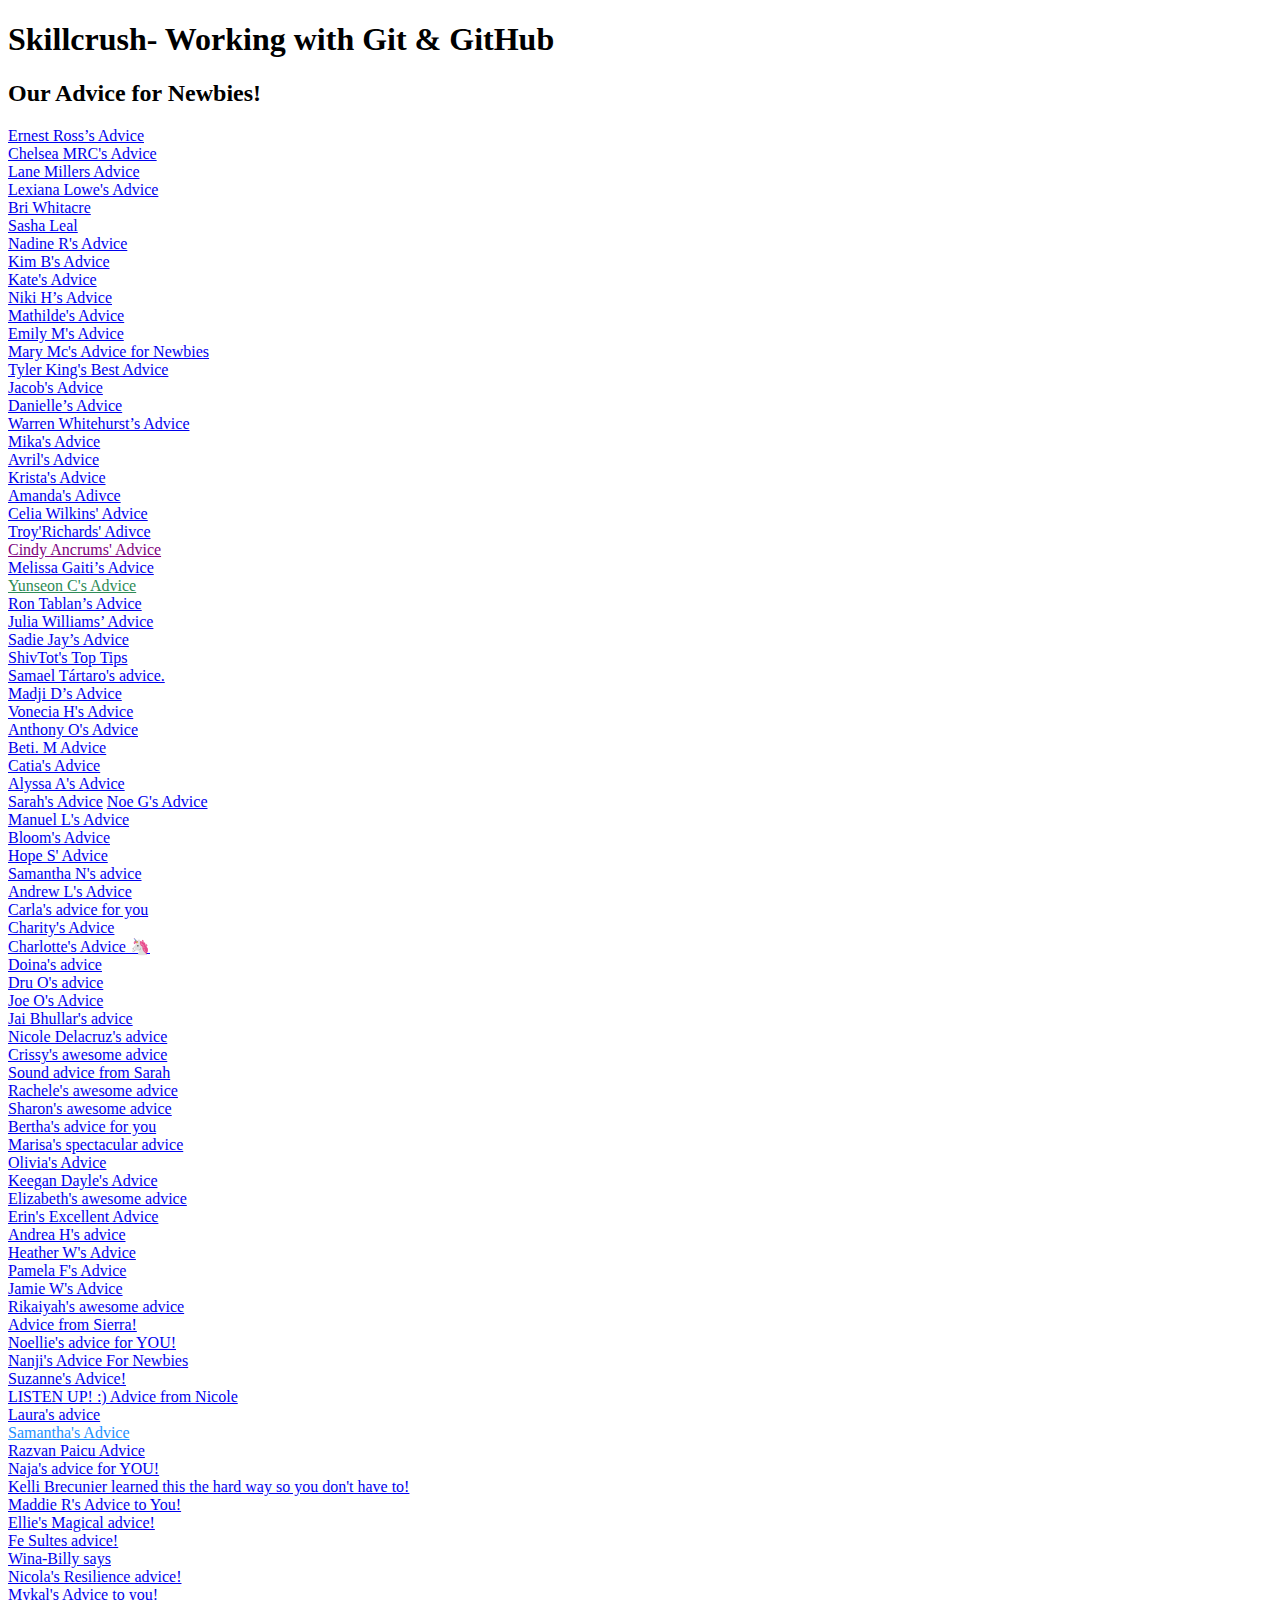
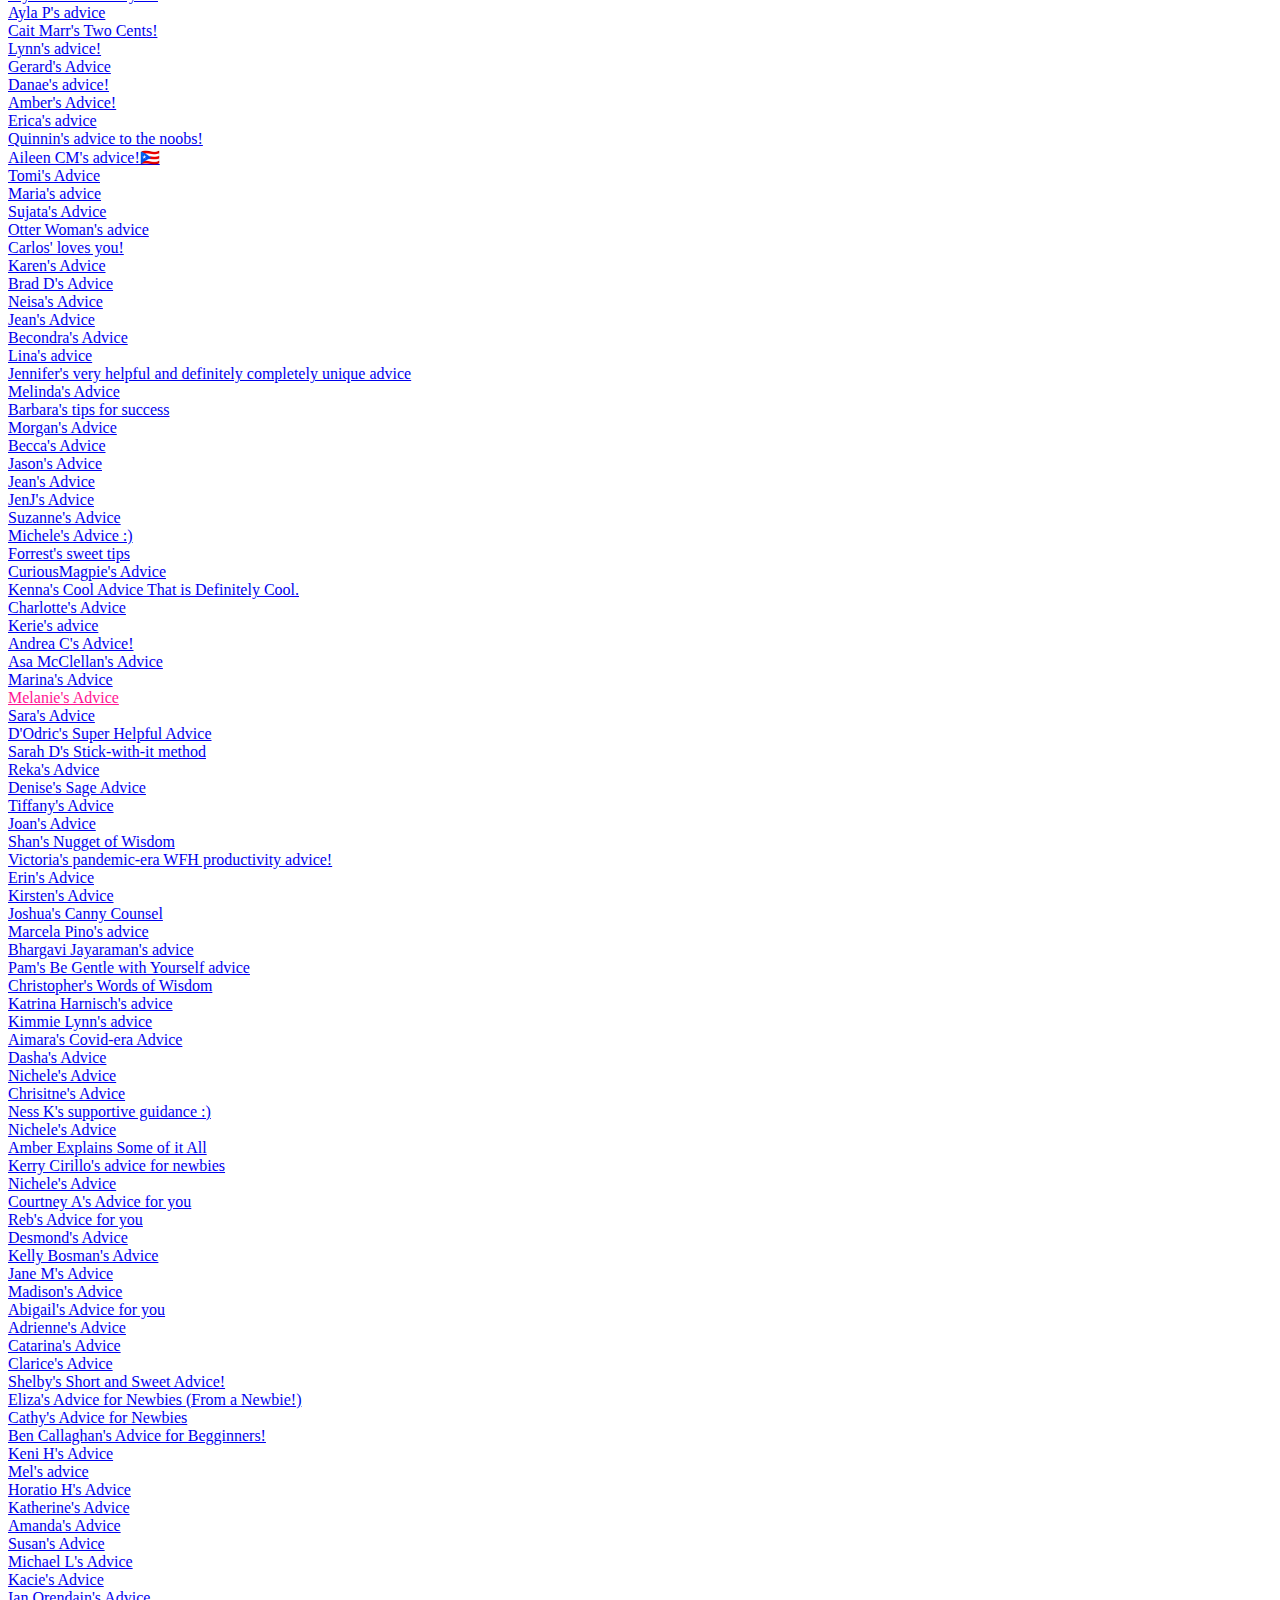
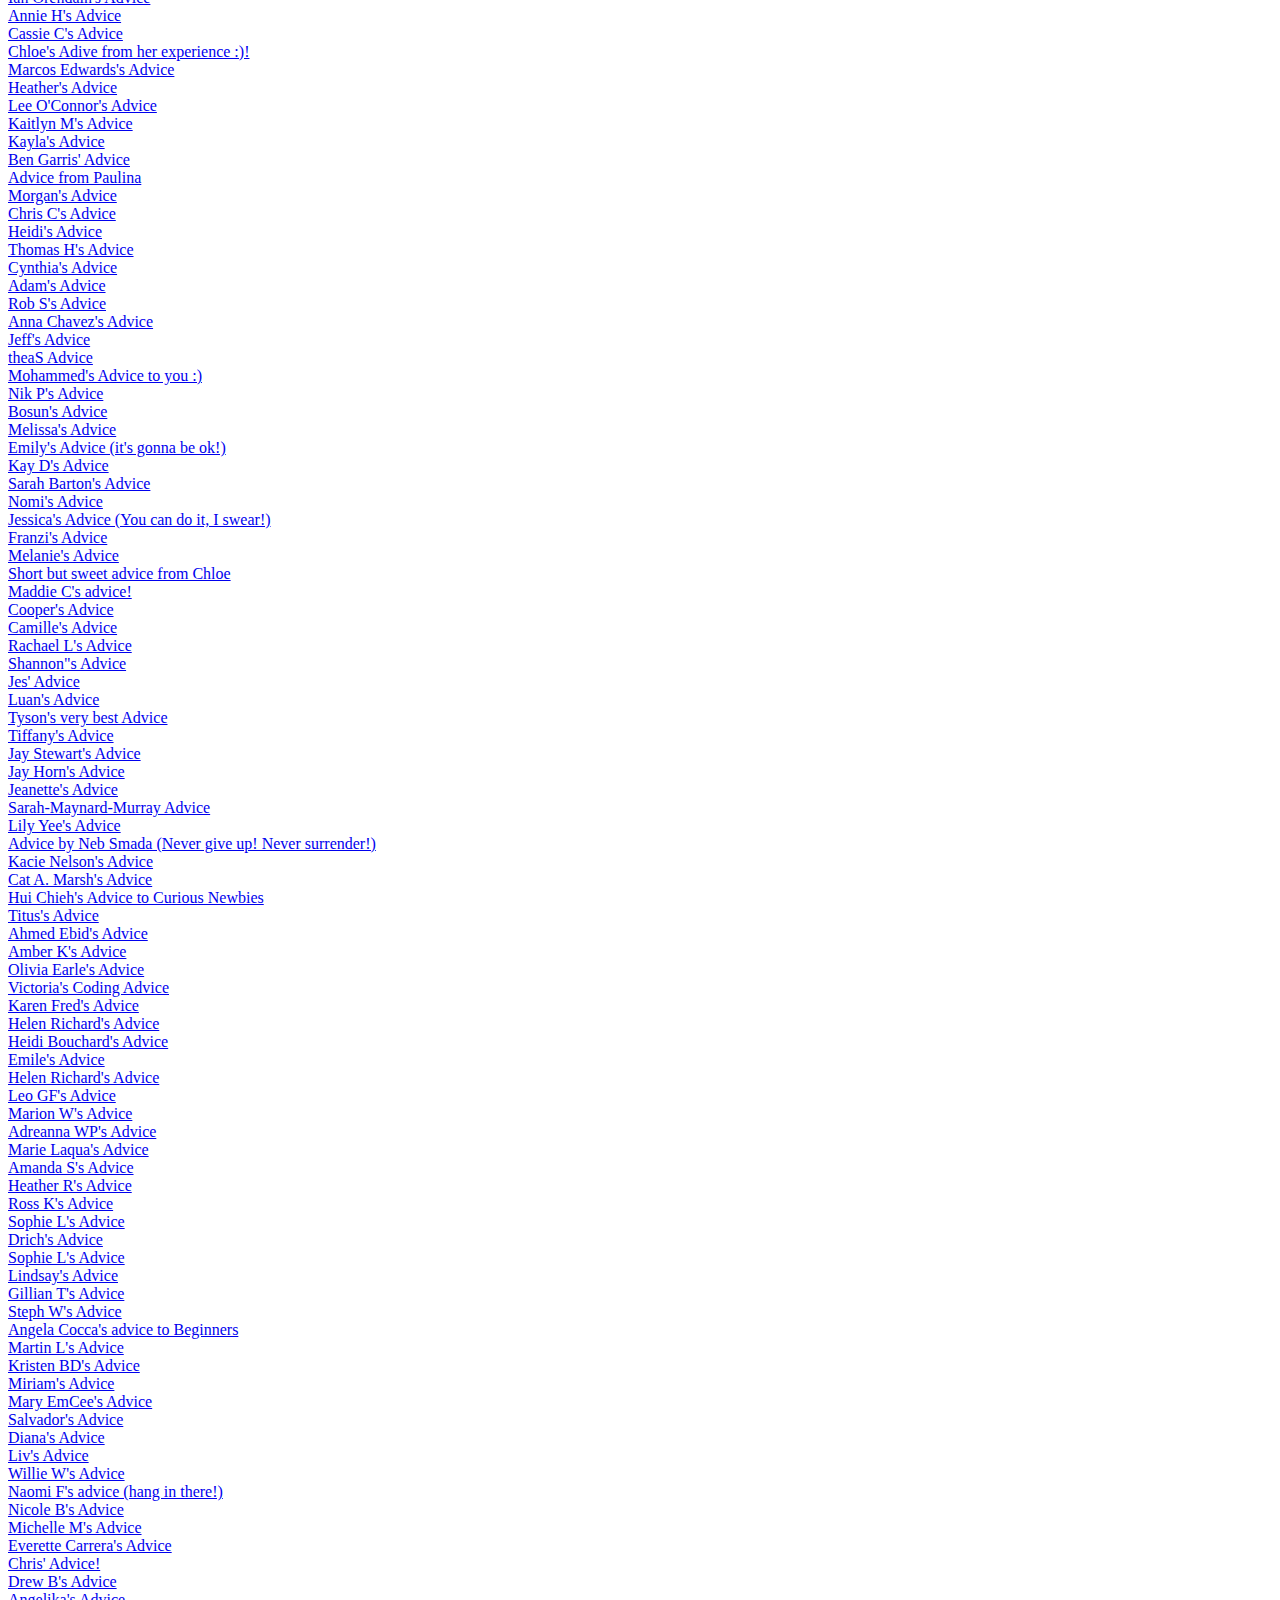
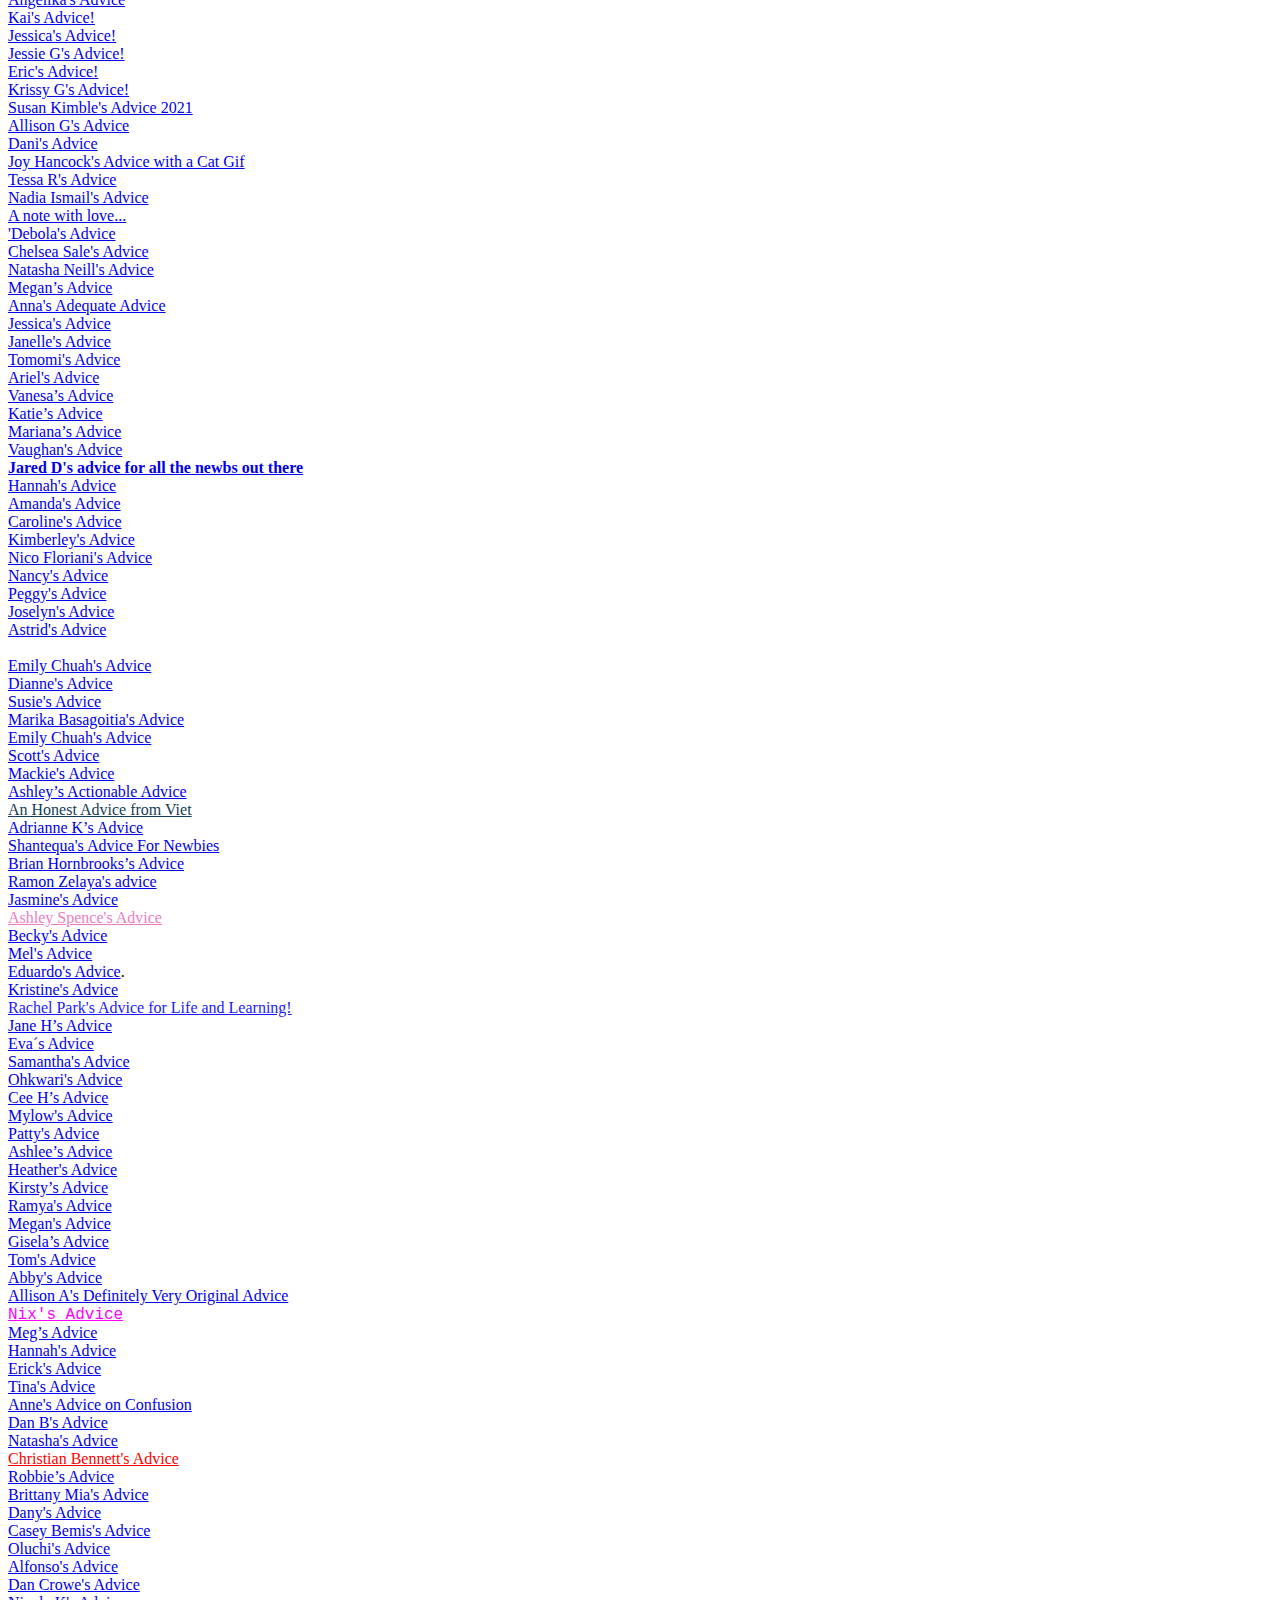
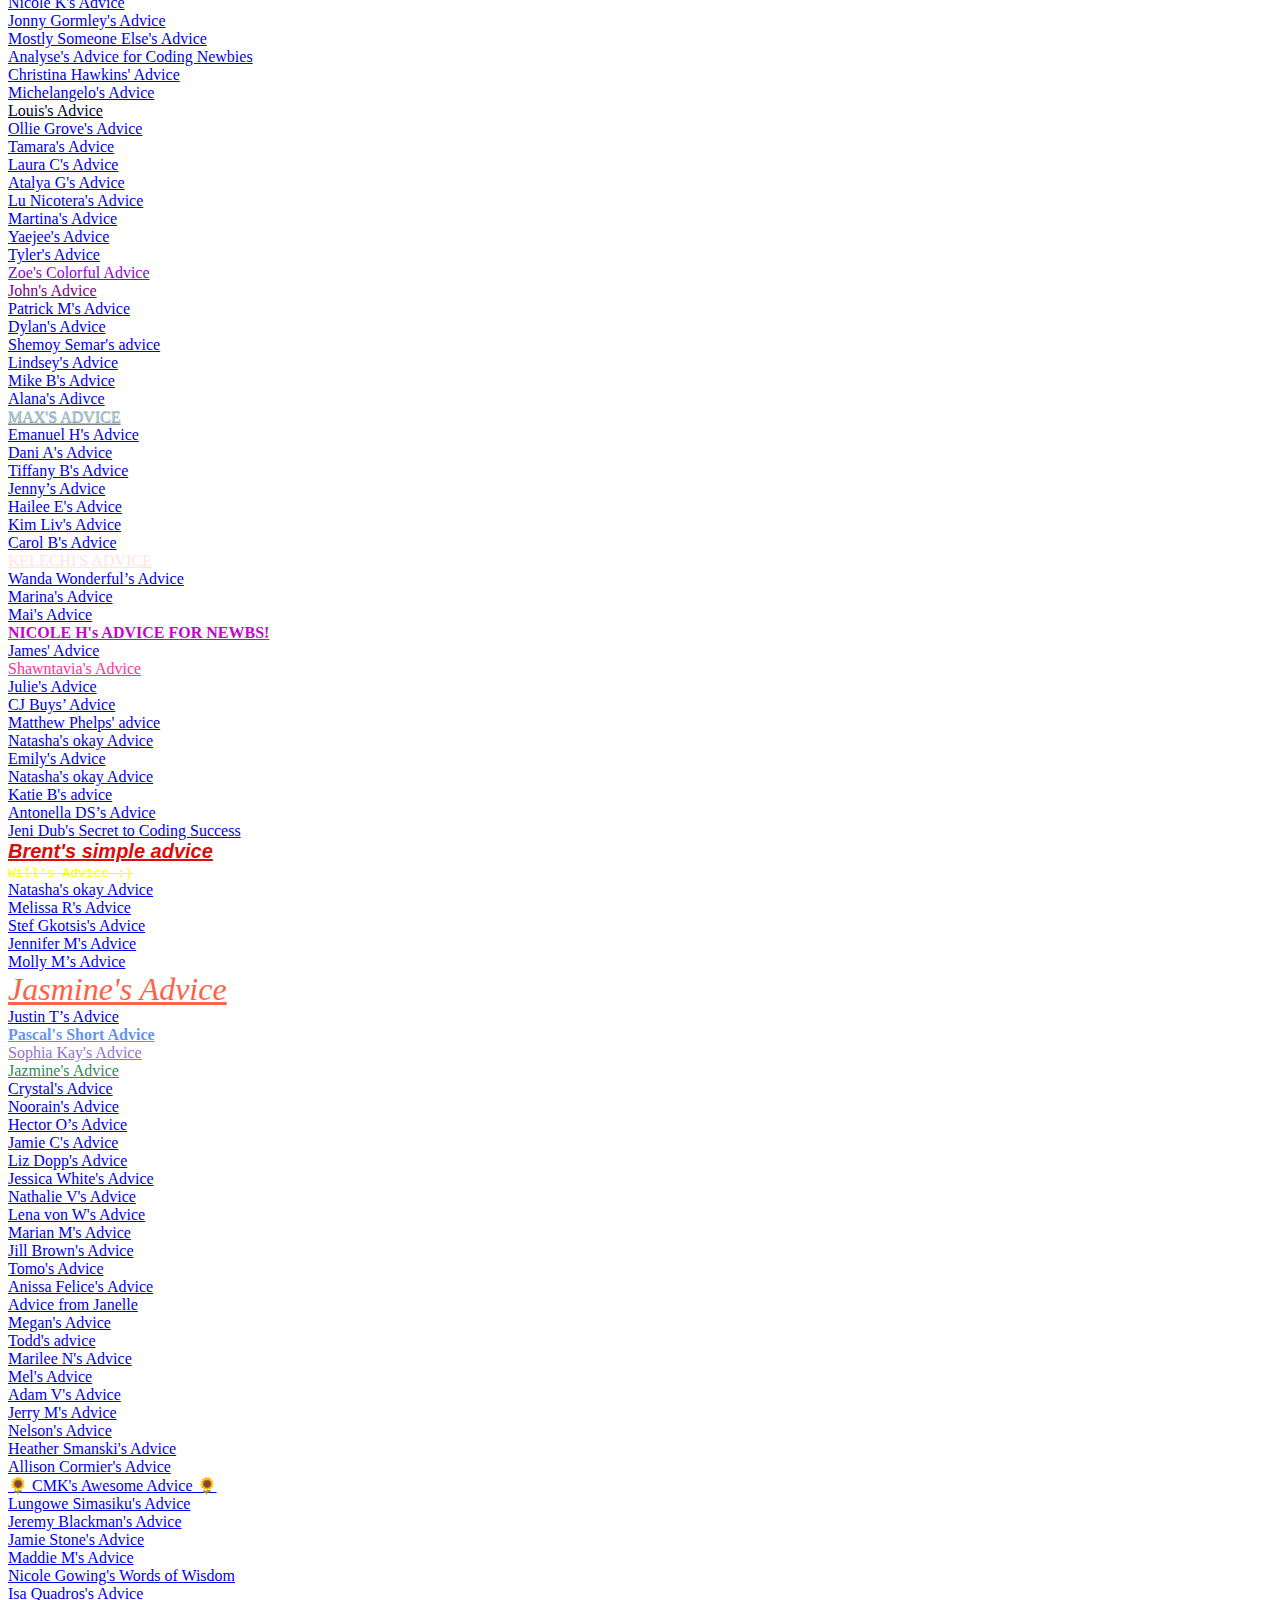
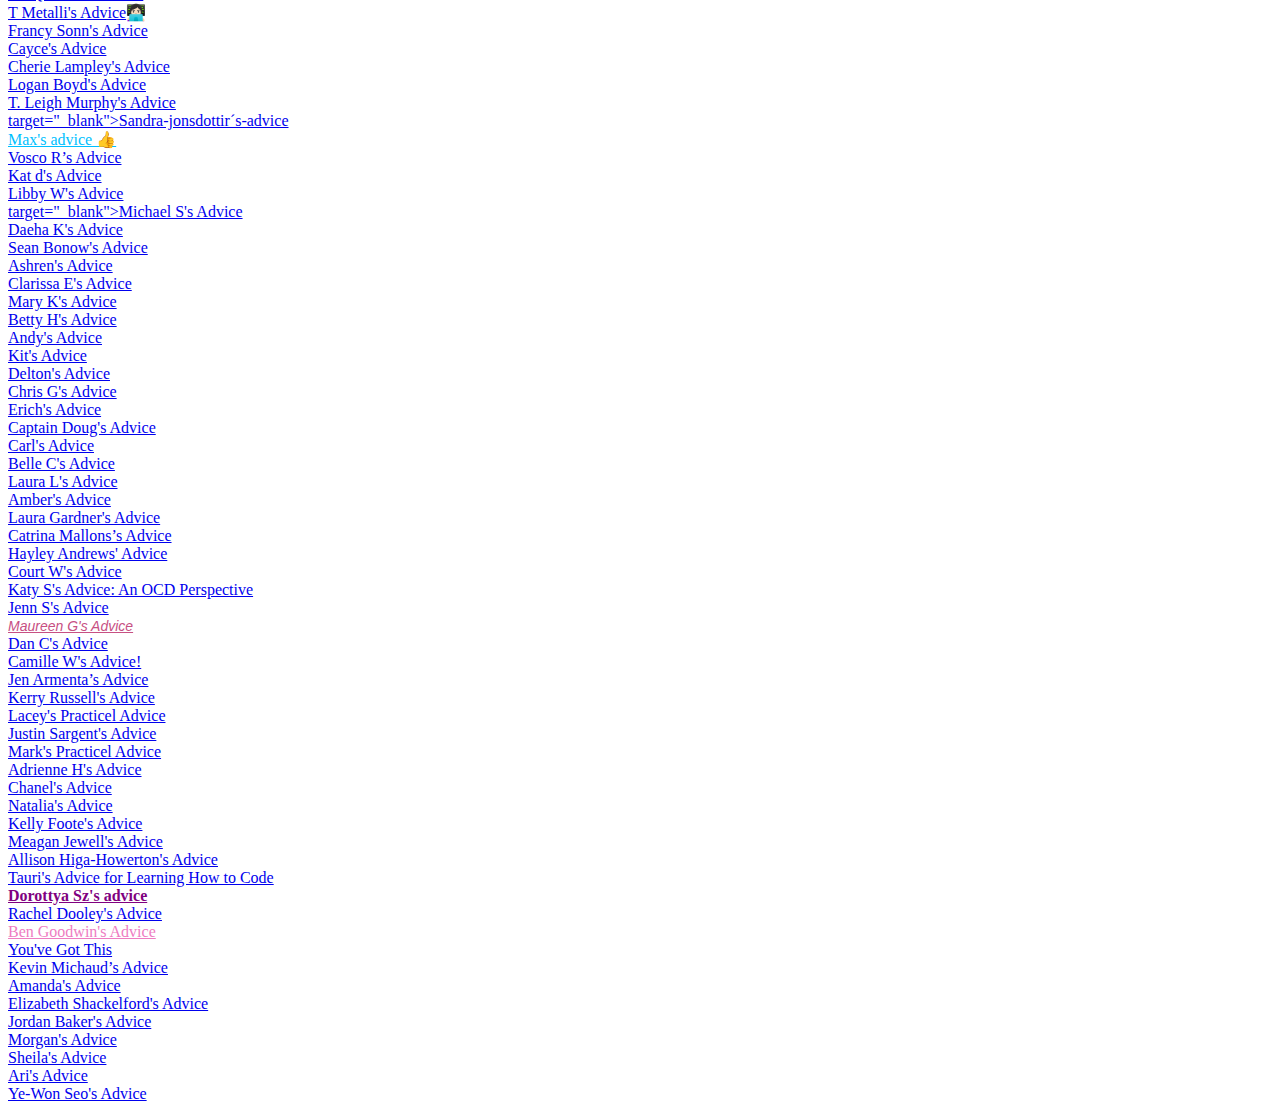
==== index.html @ 81a5ae31 "Added Ye-Won Seo Link to Index" ====
<!DOCTYPE html>
<html lang="en">

<head>
  <meta charset="utf-8">
  <link rel="stylesheet" type="text/css" href="css/main.css">

  <title>Skillcrush 105 - Advice For Newbies!</title>
</head>

<body>

  <header>
    <h1>Skillcrush- Working with Git & GitHub</h1>
    <h2>Our Advice for Newbies!</h2>
  </header>

  <section>
    <a href="advice/ernest-ross-advice.html">Ernest Ross’s Advice</a><br>
    <a href="advice/chelsea-mrc-advice.html" target="blank">Chelsea MRC's Advice</a><br>
    <a href= "advice/lane-miller-advice.html"> Lane Millers Advice</a><br>
    <a href="advice/lexiana-lowe-advice.html">Lexiana Lowe's Advice</a><br>
    <a href="advice/bri-whitacre-advice.html" target="blank">Bri Whitacre</a><br>
    <a href="advice/sasha-leal-advice.html" target="blank">Sasha Leal</a><br>
    <a href="advice/nadine-rodriguez-advice.html">Nadine R's Advice</a><br>
    <a href="advice/kim-b-advice.html" target="blank">Kim B's Advice</a><br>
    <a href="advice/kate-keefer-advice.html" target="blank">Kate's Advice</a><br>
    <a href="advice/niki-h-advice.html" target="blank">Niki H’s Advice</a><br>
    <a href="advice/mathilde-humeau-advice.html" target="blank">Mathilde's Advice</a><br>
    <a href="advice/emily-morin-advice.html" target="blank">Emily M's Advice</a><br>
    <a href="advice/mary-mc-advice.html" target="blank">Mary Mc's Advice for Newbies</a><br>
    <a href="advice/tyler-king-advice.html" target="blank">Tyler King's Best Advice</a><br>
    <a href="advice/jacob-thomas-advice.html" target="_blank">Jacob's Advice</a><br>
    <a href="advice/danielle-sadler-advice.html" target="_blank">Danielle’s Advice</a><br>
    <a href="advice/warren-whitehurst-advice.html" target="_blank">Warren Whitehurst’s Advice</a><br>
    <a href="advice/mika-turner-advice.html" target="blank">Mika's Advice</a><br>
    <a href="advice/avril-turvey-advice.html" target="blank">Avril's Advice</a><br>
    <a href="advice/krista-hughes-advice.html" target="blank">Krista's Advice</a><br>
    <a href="advice/amanda-cheung-advice.html" target="_blank"> Amanda's Adivce</a><br>
    <a href="advice/cw-advice.html" target="_blank">Celia Wilkins' Advice</a><br>
    <a href="advice/troy-richards-advice.html" target="_blank"> Troy'Richards' Adivce</a><br>
    <a href="advice/cindy-ancrum-advice.html" target="_blank" style="color: purple;">Cindy Ancrums' Advice</a><br>
    <a href="advice/melissa-gaiti-advice.html" target="_blank">Melissa Gaiti’s Advice</a><br>
    <a href="advice/yunseon-choi-advice.html" target="_blank" style="color: seagreen;">Yunseon C's Advice</a><br>
    <a href="advice/ron-tablan-advice.html" target="_blank">Ron Tablan’s Advice</a><br>
    <a href="advice/julia-williams-advice.html" target="_blank">Julia Williams’ Advice</a><br>
    <a href="advice/sadie-jay-advice.html" target="_blank">Sadie Jay’s Advice</a><br>
    <a href="advice/shiv-tot-advice.html" target="_blank">ShivTot's Top Tips</a><br>
    <a href="advice/DevCode666.html" target="_blank">Samael Tártaro's advice.</a><br>
    <a href="advice/madji-diaw-advice.html" target="_blank">Madji D’s Advice</a><br>
    <a href="advice/vonecia-holbert-advice.html" target="_blank">Vonecia H's Advice</a><br>
    <a href="advice/anthony-ortega-advice.html" target="_blank">Anthony O's Advice</a><br>
    <a href="advice/beti-messele-advice.html" target="_blank">Beti. M Advice</a><br>
    <a href="advice/catia-lun-advice.html" target="_blank">Catia's Advice</a> <br>
    <a href="advice/alyssa-a-advice.html" target="_blank">Alyssa A's Advice</a><br>
    <a href="advice/sarah-garcia-advice.html" target="blank">Sarah's Advice</a>
    <a href="advice/noe-gonzalez-advice.html" target="_blank">Noe G's Advice</a><br>
    <a href="advice/manuel-lemus-advice.html" target="_blank">Manuel L's Advice</a><br>
    <a href="advice/bloom-advice.html" target="_blank">Bloom's Advice</a><br>
    <a href="advice/hope-snodgrass-advice.html" target="_blank">Hope S' Advice</a><br>
    <a href="advice/samantha-n.html" target="_blank">Samantha N's advice</a><br>
    <a href="advice/andrew-low-advice.html" target="_blank">Andrew L's Advice</a><br>
    <a href="advice/carla-rolon-advice.html" target="_blank">Carla's advice for you</a><br>
    <a href="advice/charity-kern-advice.html" target="_blank">Charity's Advice</a><br>
    <a href="advice/charlotte-soumeillan-advice.html" target="_blank">Charlotte's Advice &#x1F984;</a> <br />
    <a href="advice/doina-advice.html" target="_blank">Doina's advice</a><br>
    <a href="advice/dru-o-advice.html" target="_blank">Dru O's advice</a><br>
    <a href="advice/joe-oliveri-advice.html" target="_blank">Joe O's Advice</a><br>
    <a href="advice/jai-bhullar-advice.html" target="_blank">Jai Bhullar's advice</a><br>
    <a href="advice/nicole-delacruz-advice.html" target="_blank">Nicole Delacruz's advice</a><br>
    <a href="advice/crissy-carlson-advice.html" target="_blank">Crissy's awesome advice</a><br>
    <a href="advice/sarah-a-advice.html" target="_blank">Sound advice from Sarah</a><br>
    <a href="advice/rachele-creedon-advice.html" target="_blank">Rachele's awesome advice</a><br>
    <a href="advice/sharon-s-advice.html" target="_blank">Sharon's awesome advice</a><br>
    <a href="advice/bertha-t-advice.html" target="_blank">Bertha's advice for you</a><br>
    <a href="advice/marisa-c-advice.html" target="_blank">Marisa's spectacular advice</a><br>
    <a href="advice/olivia-l-advice.html" target="_blank">Olivia's Advice</a><br>
    <a href="advice/keegan-dayle-advice.html" target="_blank">Keegan Dayle's Advice</a><br>
    <a href="advice/elizabeth-romig-advice.html" target="_blank">Elizabeth's awesome advice</a><br>
    <a href="advice/erin-brunet-advice.html" target="_blank">Erin's Excellent Advice</a><br>
    <a href="advice/andrea-huertas-advice.html" target="_blank"> Andrea H's advice</a><br>
    <a href="advice/heather-w-advice.html" target="_blank">Heather W's Advice</a><br>
    <a href="advice/pamela-f-advice.html" target="_blank">Pamela F's Advice</a><br>
    <a href="advice/jamie-winston-advice.html" target="_blank">Jamie W's Advice</a><br>
    <a href="advice/rikaiyah-winters-advice.html" target="_blank">Rikaiyah's awesome advice</a><br>
    <a href="advice/sierra-s-advice.html" target="_blank">Advice from Sierra!</a><br>
    <a href="advice/noellie-n-advice.html" target="_blank">Noellie's advice for YOU!</a><br>
    <a href="advice/nanji-patel-advice.html" target="_blank">Nanji's Advice For Newbies</a><br>
    <a href="advice/suzanne-mun-advice.html" target="_blank">Suzanne's Advice!</a><br>
    <a href="advice/nicole-s-advice.html" target="_blank">LISTEN UP! :) Advice from Nicole</a><br>
    <a href="advice/laura-markus-advice.html" target="_blank">Laura's advice</a><br>
    <a href="advice/samantha-l.html" target="_blank" style="color:dodgerblue"> Samantha's Advice</a><br>
    <a href="advice/razvan-paicu-advice.html" target="_blank">Razvan Paicu Advice</a><br>
    <a href="advice/naja-sol-advice.html" target="_blank">Naja's advice for YOU!</a><br>
    <a href="advice/kelli-brecunier-advice.html" target="_blank">
        Kelli Brecunier learned this the hard way so you
        don't have to!
    </a><br>
    <a href="advice/maddie-reiff-advice.html" target="_blank">Maddie R's Advice to You!</a><br>
    <a href="advice/ellie-solorio-advice.html" target="_blank">Ellie's Magical advice!</a><br>
    <a href="advice/fesultes-advice.html" target="_blank">Fe Sultes advice!</a><br>
    <a href="advice/wina-billy-advice.html" target="_blank">Wina-Billy says</a><br>
    <a href="advice/Nicola-Iannella-advice.html" target="_blank">Nicola's Resilience advice!</a><br>
    <a href="advice/mykal-smith-advice.html" target="_blank">Mykal's Advice to you!</a><br>
    <a href="advice/ayla-palacios-advice.html" target="_blank">Ayla P's advice</a><br>
    <a href="advice/cait-marr-advice.html" target="_blank">Cait Marr's Two Cents!</a><br>
    <a href="advice/lynn-advice.html" target="_blank">Lynn's advice!</a><br>
    <a href="advice/gerard-davis-advice.html" target="_blank">Gerard's Advice</a><br>
    <a href="advice/danae-cosijn-advice.html" target="_blank">Danae's advice!</a><br>
    <a href="advice/amber-leigh-advice.html" targeet="_blank">Amber's Advice!</a><br>
    <a href="advice/elynnschenk-advice.html" target="_blank">Erica's advice</a><br>
    <a href="advice/quinnin-evans-advice.html" target="_blank">Quinnin's advice to the noobs!</a><br>
    <a href="advice/aileen-cm-advice.html" target="_blank">Aileen CM's advice!🇵🇷</a><br>
    <a href="advice/tomi-salami-advice.html" target="_blank">Tomi's Advice</a><br>
    <a href="advice/maria-segeda-shulakova-advice.html" target="_blank">Maria's advice</a><br>
    <a href="advice/sujata-luchmun-advice.html" target="_blank">Sujata's Advice</a><br>
    <a href="advice/otter-woman-advice.html" target="_blank">Otter Woman's advice</a><br>
    <a href="advice/carlos-agelvis-advice.html" target="_blank">Carlos' loves you!</a><br>
    <a href="advice/karen-advice.html" target="_blank">Karen's Advice</a><br>
    <a href="advice/brad-defauw-advice.html" target="_blank">Brad D's Advice</a><br>
    <a href="advice/neisa-b-advice.html" target="_blank">Neisa's Advice</a><br>
    <a href="advice/jean-benitez-advice.html" target="_blank">Jean's Advice</a><br>
    <a href="advice/becondra-advice.html" target="_blank"> Becondra's Advice</a><br>
    <a href="advice/lina-cardenas-advice.html" target="_blank">Lina's advice</a><br>
    <a href="advice/jennifer-brunker-advice.html" target="_blank">
        Jennifer's very helpful and definitely completely
        unique advice
    </a><br>
    <a href="advice/melinda-spruce-advice.html" target="_blank">Melinda's Advice</a><br>
    <a href="advice/barbara-pattin-advice.html" target="_blank">Barbara's tips for success</a><br>
    <a href="advice/morgan-kennedy-advice.html" target="_blank">Morgan's Advice</a><br>
    <a href="advice/becca-brunner-advice.html" target="_blank">Becca's Advice</a><br>
    <a href="advice/jason-espiritu_santo-advice.html" target="_blank">Jason's Advice</a><br>
    <a href="advice/jean-benitez-advice.html" target="_blank">Jean's Advice</a><br>
    <a href="advice/jen-j-advice.html" target="_blank">JenJ's Advice</a><br>
    <a href="advice/suzanne-pach-advice.html" target="_blank">Suzanne's Advice</a><br>
    <a href="advice/michele-h-advice.html" target="_blank">Michele's Advice :)</a><br>
    <a href="advice/forrest-morgan-advice.html" target="_blank">Forrest's sweet tips</a><br>
    <a href="advice/CuriousMagpie-advice.html" target="_blank">CuriousMagpie's Advice</a><br>
    <a href="advice/kenna-bramble-advice.html" target="_blank">Kenna's Cool Advice That is Definitely Cool.</a><br>
    <a href="advice/CR-Kelly-advice.html" target="_blank">Charlotte's Advice</a><br>
    <a href="advice/kerie-london-advice.html" target="blank">Kerie's advice</a><br>
    <a href="advice/andrea-cuevas-advice.html" target="_blank"> Andrea C's Advice! </a><br>
    <a href="advice/asa-mcclellan-advice.html" target="_blank">Asa McClellan's Advice</a><br>
    <a href="advice/marina-saito-advice.html" target="_blank">Marina's Advice</a><br>
    <a href="advice/melanie-nlee-advice.html" target="_blank" style="color:deeppink"> Melanie's Advice </a><br>
    <a href="advice/sara-h-advice.html" target="_blank">Sara's Advice</a><br>
    <a href="advice/dodric-sykes-advice.html" target="_blank"> D'Odric's Super Helpful Advice</a><br>
    <a href="advice/sarah-d-advice.html" target="_blank">Sarah D's Stick-with-it method</a><br>
    <a href="advice/reka-w-advice.html" target="_blank">Reka's Advice</a><br>
    <a href="advice/Denise-Lanay-advice.html" target="_blank">Denise's Sage Advice</a><br>
    <a href="advice/tiffany-amani-advice.html" target="_blank">Tiffany's Advice</a><br>
    <a href="advice/joan-fowler-advice.html" target="_blank">Joan's Advice</a><br>
    <a href="advice/shan-grierson-advice.html" target="_blank">Shan's Nugget of Wisdom</a><br>
    <a href="advice/victoria-farr-advice.html" target="_blank">Victoria's pandemic-era WFH productivity advice!</a><br>
    <a href="advice/erin-adams-advice.html" target="_blank">Erin's Advice</a><br>
    <a href="advice/kirsten-k-advice.html" target="_blank">Kirsten's Advice</a><br>
    <a href="advice/joshua-hawkins-advice.html" target="_blank">Joshua's Canny Counsel</a><br>
    <a href="advice/marcela-pino-advice.html" target="_blank">Marcela Pino's advice</a><br>
    <a href="advice/Bhargavi-Jayaraman-advice.html" target="_blank">Bhargavi Jayaraman's advice</a><br>
    <a href="advice/pam-r-advice.html" target="_blank">Pam's Be Gentle with Yourself advice</a><br>
    <a href="advice/chris-epps-advice.html" target="_blank">Christopher's Words of Wisdom</a><br>
    <a href="advice/katrina-harnisch-advice.html" target="_blank">Katrina Harnisch's advice</a><br>
    <a href="advice/jai-bhullar-advice.html" target="_blank">Kimmie Lynn's advice</a><br>
    <a href="advice/aimara-garcia-advice.html" target="_blank">Aimara's Covid-era Advice</a><br>
    <a href="advice/dasha-dulina-advice.html" target="_blank">Dasha's Advice</a><br>
    <a href="advice/niche-woods-advice.html" target="_blank">Nichele's Advice</a><br>
    <a href="advice/christine-ramsey-advice.html" target="_blank">Chrisitne's Advice</a><br>
    <a href="advice/ness-kiran-advice.html" target="_blank">Ness K's supportive guidance :)</a><br>
    <a href="advice/niche-woods-advice.html" target="_blank">Nichele's Advice</a><br>
    <a href="advice/amber-lehua-advice.html" target="_blank">Amber Explains Some of it All</a><br>
    <a href="advice/kerry-cirillo-advice.html" target="_blank">Kerry Cirillo's advice for newbies</a><br>
    <a href="advice/niche-woods-advice.html" target="_blank">Nichele's Advice</a><br>
    <a href="advice/courtney-aallen-advice.html" target="_blank">Courtney A's Advice for you</a><br>
    <a href="advice/rebecca-s-morris-advice.html" target="_blank">Reb's Advice for you</a><br>
    <a href="advice/desmond-curry-advice.html" target="_blank">Desmond's Advice</a><br>
    <a href="advice/kelly-bosman-advice.html" target="_blank">Kelly Bosman's Advice</a><br>
    <a href="advice/jane-molphy-advice.html" target="_blank">Jane M's Advice</a><br>
    <a href="advice/madison-scheps-advice.html" target="_blank">Madison's Advice</a><br>
    <a href="advice/abigail-carey-advice.html" target="_blank">Abigail's Advice for you</a><br>
    <a href="advice/adrienne-burn-advice.html" target="_blank">Adrienne's Advice</a><br>
    <a href="advice/catarina-monge-advice.html" target="_blank">Catarina's Advice</a><br>
    <a href="advice/clarice-r-advice.html" target="_blank">Clarice's Advice</a><br>
    <a href="advice/shelby-coyle-advice.html" target="_blank">Shelby's Short and Sweet Advice!</a><br>
    <a href="advice/eliza-b-advice.html" target="_blank">Eliza's Advice for Newbies (From a Newbie!)</a><br>
    <a href="advice/cathy-smith-advice.html" target="_blank">Cathy's Advice for Newbies</a><br>
    <a href="advice/ben-callaghan-advice.html" target="_blank">Ben Callaghan's Advice for Begginners!</a><br>
    <a href="advice/keni-hurst-advice.html" target="_blank">Keni H's Advice</a><br>
    <a href="advice/mel-richard-advice.html" target="_blank"> Mel's advice</a><br>
    <a href="advice/horatio-hanley-advice.html" target="_blank">Horatio H's Advice</a><br>
    <a href="advice/katherine-kocen-advice.html" target="_blank">Katherine's Advice</a><br>
    <a href="advice/amanda-chavis-advice.html" target="_blank">Amanda's Advice</a><br>
    <a href="advice/susan-g-advice.html" target="_blank">Susan's Advice</a><br>
    <a href="advice/michael-lukens-advice.html" target="_blank"> Michael L's Advice</a><br>
    <a href="advice/kacie-gavinchuk-advice.html" target="_blank">Kacie's Advice</a><br>
    <a href="advice/ian-orendain-advice.html" target="_blank">Ian Orendain's Advice</a><br>
    <a href="advice/annie-heath-advice.html" target="_blank">Annie H's Advice</a><br>
    <a href="advice/cassie-chan-advice.html" target="_blank">Cassie C's Advice</a><br>
    <a href="advice/chloe-c2-advice.html" target="_blank">Chloe's Adive from her experience :)!</a><br>
    <a href="advice/marcos-edwards-advice.html" target="_blank">Marcos Edwards's Advice</a><br>
    <a href="advice/heather-brien-advice.html" target="_blank">Heather's Advice</a><br>
    <a href="advice/lee-oconnor-advice.html" target="_blank">Lee O'Connor's Advice</a><br>
    <a href="advice/kaitlyn-marino-advice.html" target="_blank">Kaitlyn M's Advice</a><br>
    <a href="advice/kayla-duarte-advice.html" target="_blank">Kayla's Advice</a><br>
    <a href="advice/ben-garris-advice.html" target="_blank">Ben Garris' Advice</a><br>
    <a href="advice/paulina-edmond-advice.html" target="_blank">Advice from Paulina</a><br>
    <a href="advice/morgan-wooster-advice.html" target="_blank">Morgan's Advice</a><br>
    <a href="advice/chris-cirigliano-advice.html" target="_blank">Chris C's Advice</a><br>
    <a href="advice/heidi-fryzell-advice.html" target="_blank">Heidi's Advice</a><br>
    <a href="advice/thomas-hurrie-advice.html" target="_blank">Thomas H's Advice</a><br>
    <a href="advice/cynthia-sierra-advice.html" target="_blank">Cynthia's Advice</a><br>
    <a href="advice/adam-t-advice.html" target="_blank">Adam's Advice</a><br>
    <a href="advice/rob-schuster-advice.html" target="_blank">Rob S's Advice</a><br>
    <a href="advice/anna-chavez-advice.html" target="blank">Anna Chavez's Advice</a><br>
    <a href="advice/jeff-smith-advice.html" target="_blank">Jeff's Advice</a><br>
    <a href="advice/theas-advice.html" target="_blank">theaS Advice</a><br>
    <a href="advice/mohammed-mahmood-advice.html" target="_blank">Mohammed's Advice to you :)</a><br>
    <a href="advice/nik-payton-advice.html" target="_blank">Nik P's Advice</a><br>
    <a href="advice/bosun-advice.html" target="_blank">Bosun's Advice</a><br>
    <a href="advice/melissa-watson-advice.html" target="_blank">Melissa's Advice</a><br>
    <a href="advice/emily-almond-advice.html" target="_blank">Emily's Advice (it's gonna be ok!)</a><br>
    <a href="advice/kay-doyle-advice.html" target="_blank"> Kay D's Advice </a><br>
    <a href="advice/sarah-barton-advice.html" target="_blank">Sarah Barton's Advice</a><br>
    <a href="advice/nomi-vos-advice.html" target="_blank">Nomi's Advice</a><br>
    <a href="advice/j-g-advice.html" target="_blank">Jessica's Advice (You can do it, I swear!)</a><br>
    <a href="advice/franzi-polleit-advice.html" target="_blank">Franzi's Advice</a><br>
    <a href="advice/melanie-he-advice.html" target="_blank">Melanie's Advice</a><br>
    <a href="advice/chloe-ciarrocchi-advice.html" target="_blank">Short but sweet advice from Chloe</a><br>
    <a href="advice/maddie-cummings/advice.html" target="_blank">Maddie C's advice!</a><br>
    <a href="advice/cooper-pulkrabek-advice.html" target="_blank">Cooper's Advice</a><br>
    <a href="advice/camille-b-advice.html" target="_blank">Camille's Advice</a><br>
    <a href="advice/rachael-lackner-advice.html" target="_blank">Rachael L's Advice</a><br>
    <a href="advice/shannon-posey-advice.html" target="_blank">Shannon"s Advice</a><br>
    <a href="advice/jes-robbeloth-advice.html" target="_blank">Jes' Advice</a><br>
    <a href="advice/luan-h-advice.html" target="_blank">Luan's Advice</a><br>
    <a href="advice/tyson-groo-advice.html" target="_blank">Tyson's very best Advice</a><br>
    <a href="advice/tiffany-advice.html" target="_blank">Tiffany's Advice</a><br>
    <a href="advice/justin-stewart-advice.html" target="_blank">Jay Stewart's Advice</a><br>
    <a href="advice/jay-horn-advice.html" target="_blank">Jay Horn's Advice</a><br>
    <a href="advice/jeanette-f-advice.html" target="_blank"> Jeanette's Advice</a><br>
    <a href="advice/sarah-maynard-murray-advice.html" target="_blank"> Sarah-Maynard-Murray Advice</a><br>
    <a href="advice/lily-yee-advice.html" target="_blank">Lily Yee's Advice</a><br>
    <a href="advice/ben-adams-advice.html" target="_blank">
        Advice by Neb Smada (Never give up! Never
        surrender!)
    </a><br>
    <a href="advice/kacie-nelson-advice.html" target="blank">Kacie Nelson's Advice</a><br>
    <a href="advice/cat-a-marsh-advice.html" target="_blank">Cat A. Marsh's Advice</a><br>
    <a href="advice/huichieh-jackson-advice.html" target="_blank">Hui Chieh's Advice to Curious Newbies</a><br>
    <a href="advice/titus-yick-advice.html" target="_blank"> Titus's Advice</a><br>
    <a href="advice/ahmed-ebid-advice.html" target="_blank">Ahmed Ebid's Advice</a><br>
    <a href="advice/amber-khem-advice.html" target="_blank">Amber K's Advice</a><br>
    <a href="advice/olivia-earle-advice.html" target="_blank">Olivia Earle's Advice</a><br>
    <a href="advice/ards-victoria-advice.html" target="_blank">Victoria's Coding Advice</a><br>
    <a href="advice/karen-fred-advice.html" target="_blank">Karen Fred's Advice</a><br>
    <a href="advice/helen-richards-advice.html" target="_blank">Helen Richard's Advice</a><br>
    <a href="advice/heidi-bouchard-advice.html" target="_blank">Heidi Bouchard's Advice</a><br>
    <a href="advice/emile-massumov-advice.html" target="_blank">Emile's Advice</a><br>
    <a href="advice/helen-richards-advice.html" target="_blank">Helen Richard's Advice</a><br>
    <a href="advice/leo-gf-advice.html" target="_blank">Leo GF's Advice</a><br>
    <a href="advice/Marion-Wozniak-advice.html" target="_blank">Marion W's Advice</a><br>
    <a href="advice/adreanna-wp-advice.html" target="_blank">Adreanna WP's Advice</a><br>
    <a href="advice/marie-laqua-advice.html" target="_blank">Marie Laqua's Advice</a><br>
    <a href="advice/amanda-scott-advice.html" target="_blank">Amanda S's Advice</a><br>
    <a href="advice/heather-randolph-advice.html" target="_blank">Heather R's Advice</a><br>
    <a href="advice/ross-kinney-advice.html" target="_blank">Ross K's Advice</a><br>
    <a href="advice/sophie-laksimi-advice.html" target="_blank">Sophie L's Advice</a><br>
    <a href="advice/drich-codes-advice.html" target="_blank"> Drich's Advice</a><br>
    <a href="advice/sophie-laksimi-advice.html" target="_blank">Sophie L's Advice</a><br>
    <a href="advice/lindsay-taylor-advice.html" target="_blank">Lindsay's Advice</a><br>
    <a href="advice/gillian-trethewey-advice.html" target="_blank">Gillian T's Advice</a><br>
    <a href="advice/swoulfe-advice.html" target="_blank"> Steph W's Advice</a><br>
    <a href="advice/angela-cocca-advice.html" target="_blank">Angela Cocca's advice to Beginners</a><br>
    <a href="advice/martin-luque-advice.html" target="_blank"> Martin L's Advice</a><br>
    <a href="advice/kristen-browndonovan-advice.html" target="_blank">Kristen BD's Advice</a><br>
    <a href="advice/miriam-bross-advice.html" target="_blank">Miriam's Advice</a><br>
    <a href="advice/mary-emcee-advice.html" target="_blank"> Mary EmCee's Advice </a><br>
    <a href="advice/salvador-alcantar-advice.html" target="_blank">Salvador's Advice</a><br>
    <a href="advice/diana-a-advice.html" target="_blank">Diana's Advice</a><br>
    <a href="advice/olivia-fissel-advice.html" target="_blank">Liv's Advice</a><br>
    <a href="advice/willie-whitfield-advice.html" target="_blank">Willie W's Advice</a><br>
    <a href="advice/naomi-fathers-advice.html" target="_blank">Naomi F's advice (hang in there!)</a></br>
    <a href="advice/nicole-baggerly-advice.html" target="_blank">Nicole B's Advice</a><br>
    <a href="advice/michelle-maloney-advice.html" target="_blank">Michelle M's Advice</a><br>
    <a href="advice/everette-carrera-advice.html" target="_blank">Everette Carrera's Advice</a><br>
    <a href="advice/chris-horne-advice.html" target="_blank"> Chris' Advice!</a><br>
    <a href="advice/drew-bauer-advice.html" target="_blank"> Drew B's Advice</a><br>
    <a href="advice/angelika-halicka-advice.html" target="_blank">Angelika's Advice</a><br>
    <a href="advice/kai-packwood-advice.html" target="_blank">Kai's Advice!</a><br>
    <a href="advice/jessica-braun-advice.html" target="_blank">Jessica's Advice!</a><br>
    <a href="advice/jessie-gellings-advice.html" target="_blank">Jessie G's Advice!</a><br>
    <a href="advice/eric-hardwick-advice.html" target="_blank">Eric's Advice!</a><br>
    <a href="advice/krissy-groom-advice.html" target="_blank">Krissy G's Advice!</a><br>
    <a href="advice/susan-kimble-advice2021.html" target="_blank">Susan Kimble's Advice 2021</a><br>
    <a href="advice/Allison-Green-advice.html" target="_blank"> Allison G's Advice</a><br>
    <a href="advice/dani-d-advice.html" target="_blank">Dani's Advice</a><br>
    <a href="advice/joy-hancock-advice.html" target="_blank">Joy Hancock's Advice with a Cat Gif</a><br>
    <a href="advice/tessa-ramsay-advice.html" target="_blank">Tessa R's Advice</a><br>
    <a href="advice/nadia-ismail-advice.html" target="_blank">Nadia Ismail's Advice</a><br>
    <a href="advice/jacqueline-larson-advice.html" target="_blank">A note with love...</a><br>
    <a href="advice/debola-advice.html" target="_blank">'Debola's Advice</a><br>
    <a href="advice/chelsea-sale-advice.html" target="_blank">Chelsea Sale's Advice</a><br>
    <a href="advice/natasha-neill-advice.html" target="_blank">Natasha Neill's Advice</a><br>
    <a href="advice/megan-searle-advice.html" target="_blank">Megan’s Advice</a><br>
    <a href="advice/anna-holt-advice.html" target="_blank">Anna's Adequate Advice</a><br>
    <a href="advice/jessica-turner-advice.html" target="_blank">Jessica's Advice</a><br>
    <a href="advice/janelle-adelman-advice.html" target="_blank">Janelle's Advice</a><br>
    <a href="advice/tomomi-kosaka-advice.html" target="_blank">Tomomi's Advice</a><br>
    <a href="advice/ariel-schwalb-advice.html" target="_blank">Ariel's Advice</a><br>
    <a href="advice/vanesa-garcia-advice.html" target="_blank">Vanesa’s Advice</a><br>
    <a href="advice/katie-whitt-advice.html" target="_blank">Katie’s Advice</a><br>
    <a href="advice/mariana-rausch-advice.html" target="_blank">Mariana’s Advice</a><br>
    <a href="advice/vaughan-kingi-advice.html" target="_blank">Vaughan's Advice</a><br>
    <a href="advice/jared-d-advice.html" target="_blank" style="font-weight: bold;">
        Jared D's
        advice for all the newbs out there
    </a><br>
    <a href="advice/hannah-winschel-advice.html" target="blank">Hannah's Advice</a><br>
    <a href="advice/amanda-libby-advice.html" target="_blank">Amanda's Advice</a><br>
    <a href="advice/Caroline-de-St-Quentin-advice.html" target="_blank">Caroline's Advice</a><br>
    <a href="advice/kb-berends-advice.html" target="_blank">Kimberley's Advice</a><br>
    <a href="advice/nico-floriani-advice.html" target="_blank">Nico Floriani's Advice</a><br>
    <a href="advice/nancy-st-gelais-advice.html" target="_blank">Nancy's Advice</a><br>
    <a href="advice/peggy-matthews-advice.html" target="_blank">Peggy's Advice</a><br>
    <a href="advice/joselyn-shmaeff-advice.html" target="_blank">Joselyn's Advice</a><br>
    <a href="advice/astrid-uneken-advice.html" target="_blank">Astrid's Advice</a><br>
    <a href="advice/Sha-Kristen-advice.html" target="_blank"></a><br>
    <a href="advice/emily-chuah-advice.html" target="_blank">Emily Chuah's Advice</a><br>
    <a href="advice/dianne-c-advice.html" target="_blank">Dianne's Advice</a><br>
    <a href="advice/sapient-daisy-advice.html" target="_blank">Susie's Advice</a><br>
    <a href="advice/marika-basagoitia-advice.html" target="_blank">Marika Basagoitia's Advice</a><br>
    <a href="advice/emily-chuah-advice.html" target="_blank">Emily Chuah's Advice</a><br>
    <a href="advice/scott-p-advice.html" target="_blank">Scott's Advice</a><br>
    <a href="advice/mackie-graaf-advice.html" target="_blank">Mackie's Advice</a><br>
    <a href=advice/ashley-hayes-advice.html>Ashley’s Actionable Advice</a><br>
    <a href="advice/viet-v-advice.html" target="_blank" style="color: #143d59">An Honest Advice from Viet</a>
    <br>
    <a href="advice/adrianne-kuczynski-advice.html">Adrianne K’s Advice</a><br>
    <a href="advice/shantequa-mcgill-advice.html">Shantequa's Advice For Newbies</a><br>
    <a href="advice/brian-hornbrook-advice.html">Brian Hornbrooks’s Advice</a><br>
    <a href="advice/ramon-zelaya-advice.html" target="_blank">Ramon Zelaya's advice</a><br>
    <a href="advice/jasmine-pfingsten-advice.html">Jasmine's Advice</a><br>
    <a href="ashley-spence-advice.html" style="color: #ee7cc2">Ashley Spence's Advice</a><br>
    <a href="advice.becky-keyworth-advice.html" target="_blank">Becky's Advice</a><br>
    <a href="advice/mel-parker-advice.html">Mel's Advice</a><br>
    <a href="advice/eduardo-sanchez-advice.html" target="_blank">Eduardo's Advice</a>.<br>
    <a href="advice/kristine-manog-advice.html" target="_blank">Kristine's Advice</a><br>
    <a href="advice/rachel-parks-advice.html" target="_blank" style="color: #1a1aff">
        Rachel Park's Advice for Life and
        Learning!
    </a><br>
    <a href="advice/ellen-o-advice.html" target="_blank">Jane H’s Advice</a><br>
    <a href="advice/eva-naranjo-advice.html" target="_blank"> Eva´s Advice</a><br>
    <a href="advice/samantha-leal-advice.html" target="_blank">Samantha's Advice</a><br>
    <a href="advice/ohkwari-hollingsworth-advice.html" target="_blank">Ohkwari's Advice</a><br>
    <a href="advice/cee-hunter.html" target="_blank">Cee H’s Advice</a><br>
    <a href="advice/Mylow-advice.html" target="_blank">Mylow's Advice</a><br>
    <a href="advice/patty-manecci-advice.html" target="_blank">Patty's Advice</a><br>
    <a href="advice/ashlee-baldassario-advice.html" target="_blank">Ashlee’s Advice</a><br>
    <a href="advice/heather-svanidze-advice.html" target="_blank">Heather's Advice</a><br>
    <a href="advice/kirsty-folan-advice.html">Kirsty’s Advice</a><br>
    <a href="advice/ramya-kasarabada-advice.html" target="_blank">Ramya's Advice</a><br>
    <a href="advice/megan-sch-advice.html" target="_blank">Megan's Advice</a><br>
    <a href="advice/gisela-m-advice.html" target="_blank">Gisela’s Advice</a><br>
    <a href="advice/tom-w-advice.html" target="_blank">Tom's Advice</a><br>
    <a href="advice/abby-nyhof-advice.html" target="_blank">Abby's Advice</a><br>
    <a href="advice/allison-amidon-advice.html" target="_blank">Allison A's Definitely Very Original Advice</a><br>
    <a href="advice/nix-de-klerk.advice.html" target="_blank"
        style="color: magenta; font-family: 'Courier New', Courier, monospace;">Nix's Advice</a><br>
    <a href="advice/meg-barnstien-advice.html" target="_blank">Meg’s Advice</a><br>
    <a href="advice/hannah-amidon-advice.html" target="_blank">Hannah's Advice</a><br>
    <a href="advice/erick-valencia-advice.html" target="_blank">Erick's Advice</a><br>
    <a href="advice/tina-morrell-advice.html" target="_blank">Tina's Advice</a><br>
    <a href="advice/anne-sk-advice.html" target="_blank">Anne's Advice on Confusion</a><br>
    <a href="advice/dan-baechtold-advice.html" target="_blank">Dan B's Advice</a><br>
    <a href="advice/natasha-williams-advice.html" target="_blank">Natasha's Advice</a><br>
    <a href="advice/christian-bennett-advice.html" target="_blank" style="color: #FF0000">
        Christian Bennett's
        Advice
    </a><br>
    <a href="advice/robbie-clinton-advice.html" target="_blank">Robbie’s Advice</a><br>
    <a href="advice/brittany-mia-advice.html" target="_blank">Brittany Mia's Advice</a><br>
    <a href="advice/danya-menard-advice.html" target="_blank">Dany's Advice</a><br>
    <a href="advice/casey-bemis-advice.html" target="_blank">Casey Bemis's Advice</a><br>
    <a href="advice/oluchi-nwigwe-advice.html" target="_blank">Oluchi's Advice</a><br>
    <a href="advice/alfonso-padilla-advice.html" target="_blank">Alfonso's Advice</a><br>
    <a href="advice/dan-crowe-advice.html" target="_blank">Dan Crowe's Advice</a><br>
    <a href="advice/nicole-kovacs-advice.html" target="_blank">Nicole K's Advice</a><br>
    <a href="advice/jonny-gormley-advice.html" target="_blank">Jonny Gormley's Advice</a><br>
    <a href="advice/maria-dev-advice.html" target="_blank">Mostly Someone Else's Advice</a><br>
    <a href="advice/analyse-adams-advice.html" target="blank">Analyse's Advice for Coding Newbies</a><br>
    <a href="advice/christina-hawkins-advice.html" target="_blank">Christina Hawkins' Advice</a><br>
    <a href="advice/michelangelo-bernabela-advice.html" target="_blank">Michelangelo's Advice</a><br>
    <a href="advice/louis-barbati-advice.html" target="_blank" style="color: #01012b">Louis's Advice</a><br>
    <a href="advice/ollie-grove-advice.html" target="_blank">Ollie Grove's Advice</a><br>
    <a href="advice/tam-mcandrew-advice.html" target="_blank">Tamara's Advice</a><br>
    <a href="advice/laura-c-advice.html" target="_blank">Laura C's Advice</a><br>
    <a href="advice/atalya-g-advice.html" target="_blank"> Atalya G's Advice</a><br>
    <a href="advice/lu-nicotera-advice.html" target="_blank">Lu Nicotera's Advice</a><br>
    <a href="advice/martina-anderson-advice.html" target="_blank">Martina's Advice</a><br>
    <a href="advice/yaejee-baek-advice.html">Yaejee's Advice</a><br>
    <a href="advice/tyler-morton-advice.html" target="__blank"> Tyler's Advice</a><br>
    <a href="advice/zoe-zuniga-advice.html" target="_blank" style="color: DarkViolet">Zoe's Colorful Advice</a><br>
    <a href="advice/john-miyao-advice.html" target="_blank" style="color: purple">John's Advice</a><br>
    <a href="advice/patrick-morrison-advice.html" target="_blank">Patrick M's Advice</a><br>
    <a href="advice/dylan-vanoevelen-advice.html" target="_blank">Dylan's Advice</a><br>
    <a href="advice/shemoy-semar-advice.html" target="blank">Shemoy Semar's advice</a><br>
    <a href="advice/lindsey-j-advice.html" target="_blank">Lindsey's Advice</a><br>
    <a href="advice/mike-barous-advice.html" target="_blank">Mike B's Advice</a><br>
    <a href="advice/alana-mallette-advice.html" target="_blank"> Alana's Adivce</a><br>
    <a href="advice/max-g-advice.html" target="_blank"
        style="color: #a6c8d9; text-shadow: 0px 1px 1px gray; text-transform: uppercase; text-decoration: underline;">
        Max's
        Advice
    </a><br>
    <a href="advice/emanuel_holder-advice.html">Emanuel H's Advice</a><br>
    <a href="advice/dani-arlinghaus-advice.html" target="_blank">Dani A's Advice</a><br>
    <a href="advice/tiffany-b-advice.html" target="_blank"> Tiffany B's Advice </a><br>
    <a href="advice/jenny-s-advice.html" target="_blank">Jenny’s Advice</a><br>
    <a href="advice/hailee-erikson-advice.html" target="__blank">Hailee E's Advice</a><br>
    <a href=”advice/kim-liv-advice.html”>Kim Liv's Advice</a><br>
    <a href="advice/carol-bruggeman-advice.html" target="_BLANK">Carol B's Advice</a><br>
    <a href="advice/kelechi-cross-advice.html" target="_BLANK"
        style="color: mistyrose; text-transform: uppercase; text-decoration:underline;">Kelechi's advice </a><br>
    <a href="advice/wanda-wonderful-advice.html" target="_blank">Wanda Wonderful’s Advice</a><br>
    <a href="advice/marina-m-advice.html" target="_blank">Marina's Advice</a><br>
    <a href="advice/mai-zubillaga-advice.html" target="_blank"> Mai's Advice</a><br>
    <a href="advice/nicole-harris-advice.html" target="_blank"
        style="color: #c802d3; font-family:Verdana; font-weight: bold;">NICOLE H's ADVICE FOR NEWBS!</a><br>
    <a href="advice/james-kells-advice.html" target="_blank"> James' Advice</a><br>
    <a href="advice/shawn-stewart-advice.html" target="_blank" style="color:#ff3396"> Shawntavia's Advice</a><br>
    <a href="advice/julie-morris-advice.html" target="_blank"> Julie's Advice</a><br>
    <a href="advice/cj-buys-advice.html" target="_blank">CJ Buys’ Advice</a><br>
    <a href="advice/matthew-phelps-advice.html" target="_blank">Matthew Phelps' advice</a><br>
    <a href="advice/natashas-okay-advice.html" target="_blank">Natasha's okay Advice</a><br>
    <a href="advice/emily-carlson-advice.html" target="_blank">Emily's Advice</a><br>
    <a href="advice/natashas-okay-advice.html" target="_blank">Natasha's okay Advice</a><br>
    <a href="advice/katie-brown-advice.html">Katie B's advice</a><br>
    <a href="advice/antonella-distefano-advice.html" target="_blank">Antonella DS’s Advice</a><br>
    <a href="advice/jeni-dub-advice.html" target="_blank">Jeni Dub's Secret to Coding Success</a><br>
    <a href="advice/brent-reed-advice.html" target="_blank"
        style="color: #da0d0d; font-weight: 700; font-family: arial; font-size: 20px; font-style: italic;">
        Brent's simple
        advice
    </a><br>
    <a href="advice/will-hunter-advice.html" target="_blank"
        style="color: yellow; text-decoration-line: line-through; font-family: monospace;">Will's Advice :)</a><br>
    <a href="advice/natashas-okay-advice.html" target="_blank">Natasha's okay Advice</a><br>
    <a href="advice/melissa-riska-advice.html" target="_blank">Melissa R's Advice</a><br>
    <a href="advice/stef-gkotsis-advice.html" target="_blank">Stef Gkotsis's Advice</a><br>
    <a href="advice/jennifer-munch-advice.html" target="blank">Jennifer M's Advice</a><br>
    <a href="advice/molly-m-advice.html" target="_blank">Molly M’s Advice</a><br>
    <a href="advice/Jasmine-Rachel-advice.html" target="blank"
        style="color: #ff6347; font-family: cursive; font-size: 2em; font-style: italic;">Jasmine's Advice</a><br>
    <a href="advice/justin-thompson-advice.html">Justin T’s Advice</a><br>
    <a href="advice/pascal-th-advice.html" target="_blank" style="color: cornflowerblue; font-weight: bolder;">
        Pascal's
        Short Advice
    </a><br>
    <a href="advice/sophia-kay-advice.html" target="_blank" style="color: mediumpurple;">Sophia Kay's Advice</a><br>
    <a href="advice/jazmine-sanders-advice.html" target="_blank" style="color: seagreen">Jazmine's Advice</a><br>
    <a href="advice/crystal-beecken-advice.html">Crystal's Advice</a><br>
    <a href="advice/noorain-manekia-advice.html" target="__blank">Noorain's Advice</a><br>
    <a href="advice/hector-o-advice.html">Hector O’s Advice</a><br>
    <a href="advice/jamie-channell-advice.html" target="__blank">Jamie C's Advice</a><br>
    <a href="advice/liz-dopp-advice.html" target="_blank">Liz Dopp's Advice</a><br>
    <a href="advice/jessica-white-advice.html" target="__blank">Jessica White's Advice</a><br>
    <a href="advice/nathalie-v-advice.html" target="_blank">Nathalie V's Advice</a><br>
    <a href="advice/lena-von-wetze-advice.html" target="_blank">Lena von W's Advice</a><br>
    <a href="advice/marian-m-advice.html" target="_blank">Marian M's Advice</a><br>
    <a href="advice/jill-brown-advice.html" target="_blank">Jill Brown's Advice</a><br>
    <a href="advice/tomo-t-k-advice.html" target="_blank">Tomo's Advice</a><br>
    <a href="advice/anissa-felice-advice.html" target="_blank">Anissa Felice's Advice</a><br>
    <a href="advice/janelle-sweet-advice.html">Advice from Janelle</a><br>
    <a href="advice/megan-strabley-advice.html">Megan's Advice</a><br>
    <a href="advice/todd-dw-advice.html">Todd's advice</a><br>
    <a href="advice/marilee-nguyen-advice.html">Marilee N's Advice</a><br>
    <a href="advice/melanie-rich-advice.html">Mel's Advice</a><br>
    <a href="advice/adam-vanek-advice.html">Adam V's Advice</a><br>
    <a href="advice/jerry-m-advice.html" target="_blank">Jerry M's Advice</a><br>
    <a href="advice/nelson-rancharan-advice.html" target="_blank">Nelson's Advice</a><br>
    <a href="advice/heather-smanski-advice.html" target="_blank">Heather Smanski's Advice</a><br>
    <a href="advice/allison-cormier-advice.html" target="_blank">Allison Cormier's Advice</a><br>
    <a href="advice/christine-kerr-advice.html">&#x1F33B; CMK's Awesome Advice &#x1F33B;</a><br>
    <a href="advice/lungowe-simasiku-advice.html" target="_blank">Lungowe Simasiku's Advice</a><br>
    <a href="advice/jeremy-blackman-advice.html" target="_blank">Jeremy Blackman's Advice</a><br>
    <a href="advice/jamie-stone-advice.html" target="_blank">Jamie Stone's Advice</a><br>
    <a href="advice/maddie-mcwilliams-advice.html" target="_blank"> Maddie M's Advice</a><br>
    <a href="advice/nicole-gowing-advice.html" target="_blank">Nicole Gowing's Words of Wisdom</a><br>
    <a href="advice/isa-quadros-advice.html" target="_blank">Isa Quadros's Advice</a><br>
    <a href="advice/t-metalli-advice.html" target="_blank">T Metalli's Advice</a>👩🏻‍💻<br>
    <a href="advice/francy-sonn-advice.html" target="_blank">Francy Sonn's Advice</a><br>
    <a href="advice/cayce-c-advice.html" target="blank">Cayce's Advice</a><br>
    <a href="advice/cherie-lampley-advice.html" target="_blank">Cherie Lampley's Advice</a><br>
    <a href="advice/logan-boyd-advice.html">Logan Boyd's Advice</a><br>
    <a href="advice/t-leigh-murphy-advice.html" target="_blank">T. Leigh Murphy's Advice</a><br>
    <a href="advice/sandra-jonsdottir-advice.html">target="_blank">Sandra-jonsdottir´s-advice</a><br>
    <a href="advice/max-boggia-advice.html" target="blank" style="color:#00bfff;"> Max's advice &#128077; </a><br>
    <a href="advice/vosco_r-advice.html" target="_blank">Vosco R’s Advice</a><br>
    <a href="advice/kat-de-armas-advice.html" target="_blank">Kat d's Advice</a><br>
    <a href="advice/libby-werre-advice.html" target="_blank">Libby W's Advice</a><br>
    <a href="advice/michael-s-advice.html" >target="_blank">Michael S's Advice</a><br>
    <a href="advice/daeha-ko-advice.html" target="_blank">Daeha K's Advice</a><br>
    <a href="advice/sean-bonow-advice.html" target="_blank">Sean Bonow's Advice</a><br>
    <a href="advice/ashren-olarte-advice.html" target="_blank">Ashren's Advice</a><br>
    <a href="advice/clarissa-e-advice.html" target="_blank">Clarissa E's Advice</a><br>
    <a href="advice/mary-kasparian-advice.html" target="_blank">Mary K's Advice</a><br>
    <a href="advice/bettyh-advice.html" target="_blank">Betty H's Advice</a><br>
    <a href="advice/andy-paik-advice.html" target="_blank">Andy's Advice</a><br>
    <a href="advice/kit-sullivan-advice.html" target="_blank">Kit's Advice</a><br>
    <a href="advice/delton-costa-advice.html" target="_blank">Delton's Advice</a><br>
    <a href="advice/chris-gore-advice.html" target="_blank">Chris G's Advice</a><br>
    <a href="advice/erich-ziegler-advice.html" target="_blank">Erich's Advice</a><br>
    <a href="advice/Captain-Douglas-advice.html" target="_blank">Captain Doug's Advice</a><br>
    <a href="advice/carl-evans-advice.html" target="_blank">Carl's Advice</a><br>
    <a href="advice/belle-c-advice.html">Belle C's Advice</a><br>
    <a href="advice/laura-l-advice.html">Laura L's Advice</a><br>
    <a href="advice/amber-singer-advice.html" target="_blank">Amber's Advice</a><br>
    <a href="advice/laura-gardner-advice.html">Laura Gardner's Advice</a><br>
    <a href="advice/catrina-mallon-advice.html">Catrina Mallons’s Advice</a><br>
    <a href="advice/hayley-andrews-advice.html">Hayley Andrews' Advice</a><br>
    <a href="advice/court-winters-advice.html" target="_blank">Court W's Advice</a><br>
    <a href="advice/katy-s-advice.html">Katy S's Advice: An OCD Perspective</a><br>
    <a href="advice/jenn-s-advice.html">Jenn S's Advice</a><br>
    <a href="advice/maureen-gamradt-advice.html" target="_blank"
      style="color: #C75083; font-family: 'Josefin Sans', sans-serif; font-size: 14px; font-style: italic;">Maureen G's
      Advice</a><br>
    <a href="advice/christiansen-daniel-advice.html">Dan C's Advice</a><br>
    <a href="advice/camille-advice.html" target="_blank">Camille W's Advice!</a><br>
    <a href="advice/jen-armenta-advice.html">Jen Armenta’s Advice</a><br>
    <a href="advice/kerry-russell-advice.html" target="_blank">Kerry Russell's Advice</a><br>
    <a href="advice/lacey-eder-advice.html" target="_blank">Lacey's Practicel Advice</a><br>
    <a href="advice/justin-sargent-advice.html">Justin Sargent's Advice</a><br>
    <a href="advice/mark-hotchkiss-advice.html" target="_blank">Mark's Practicel Advice</a><br>
    <a href="advice/adrienne-henderson-advice.html" target="_blank">Adrienne H's Advice</a><br>
    <a href="advice/chanel-ellis-advice.html" target="_blank">Chanel's Advice</a><br>
    <a href="advice/natalia-baptista-advice.html" target="_blank">Natalia's Advice</a><br>
    <a href="advice/kelly-foote-advice.html" target="_blank">Kelly Foote's Advice</a><br>
    <a href="advice/meagan-jewell-advice.html" target="_blank"> Meagan Jewell's Advice</a><br>
    <a href="advice/allison-higa-howerton-advice.html" target="_blank">Allison Higa-Howerton's Advice</a><br>
    <a href="advice/tauri-stclaire-advice.html" target="_blank">Tauri's Advice for Learning How to Code</a><br>
    <a href="advice/dorottya-szuttor-advice.html" target="_blank" style="color: purple; font-weight: bold;">Dorottya Sz's advice</a><br>
    <a href="advice/rachel-dooley-advice.html">Rachel Dooley's Advice</a><br>
    <a href="/advice/ben-goodwins-advice.html" style="color: #ee7cc2;">Ben Goodwin's Advice</a><br>
    <a href="/advice/anna-kongs-advice.html" target="_blank">You've Got This</a><br>
    <a href=”advice/Kevin-Michaud-advice.html”>Kevin Michaud’s Advice</a><br>
    <a href="/advice/abd-advice.html">Amanda's Advice</a><br>
    <a href="advice/elizabeth-shackelford-advice.html" target="_blank">Elizabeth Shackelford's Advice</a><br>
    <a href="advice/jordan-baker-advice.html">Jordan Baker's Advice</a><br>
    <a href="advice/morgan-bouloy-advice.html">Morgan's Advice</a><br>
    <a href="advice/sheila-blair-advice.html">Sheila's Advice</a><br>
    <a href="advice/ari-vera-advice.html">Ari's Advice</a><br>
    <a href="advice/yewon-seo-advice.html">Ye-Won Seo's Advice</a><br>
</section>

</body>

</html>
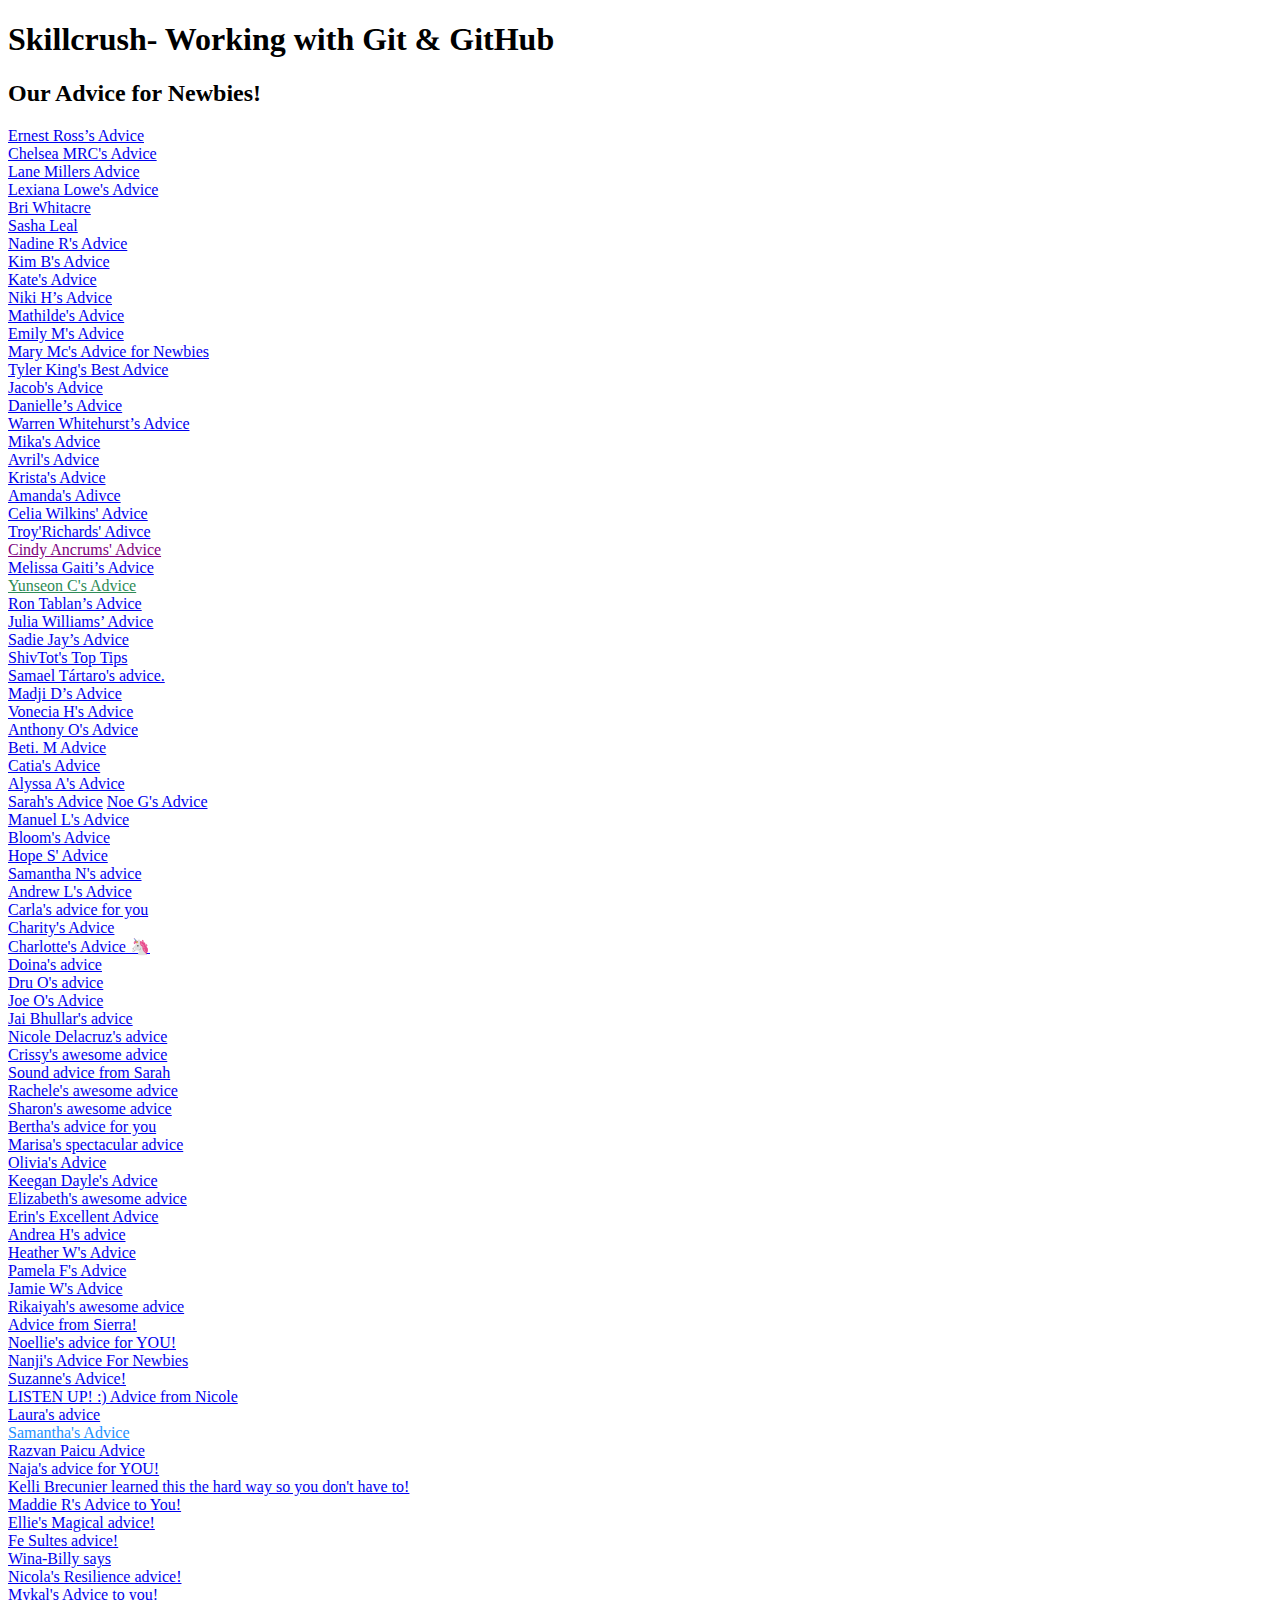
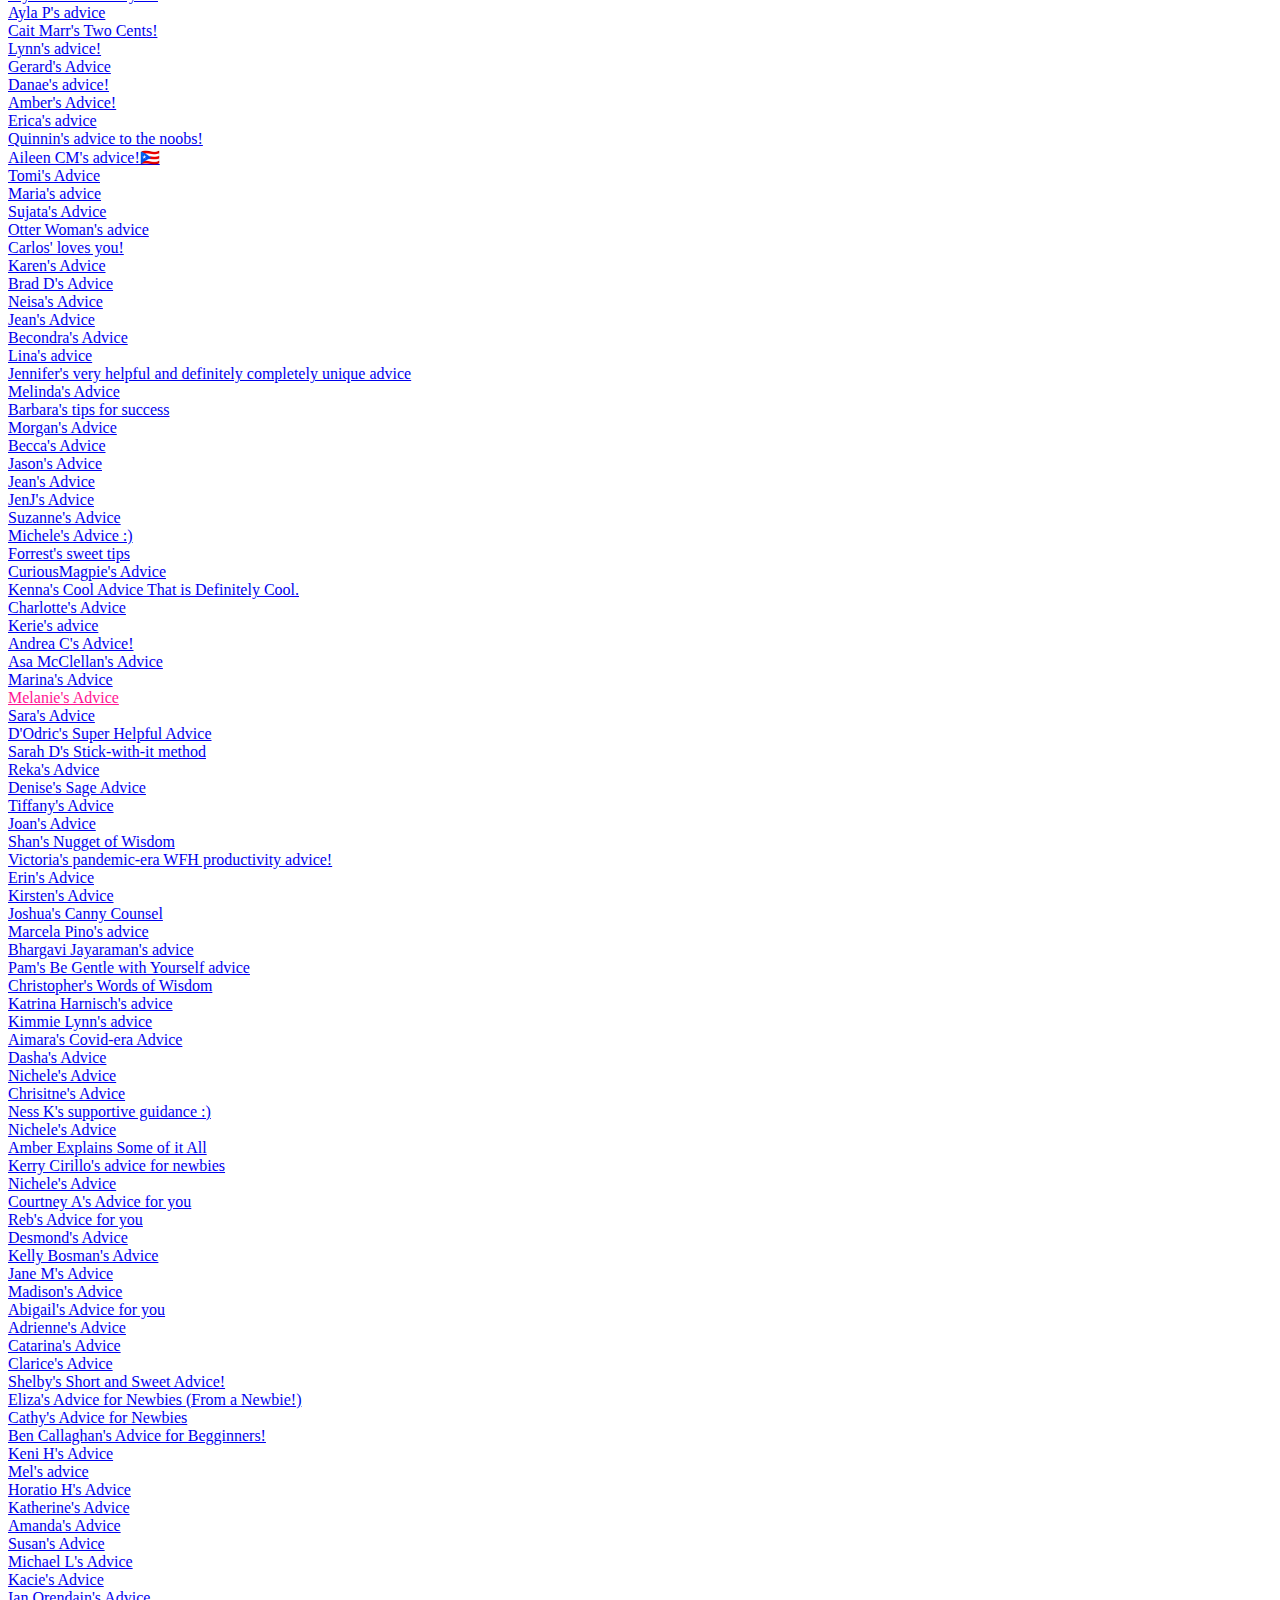
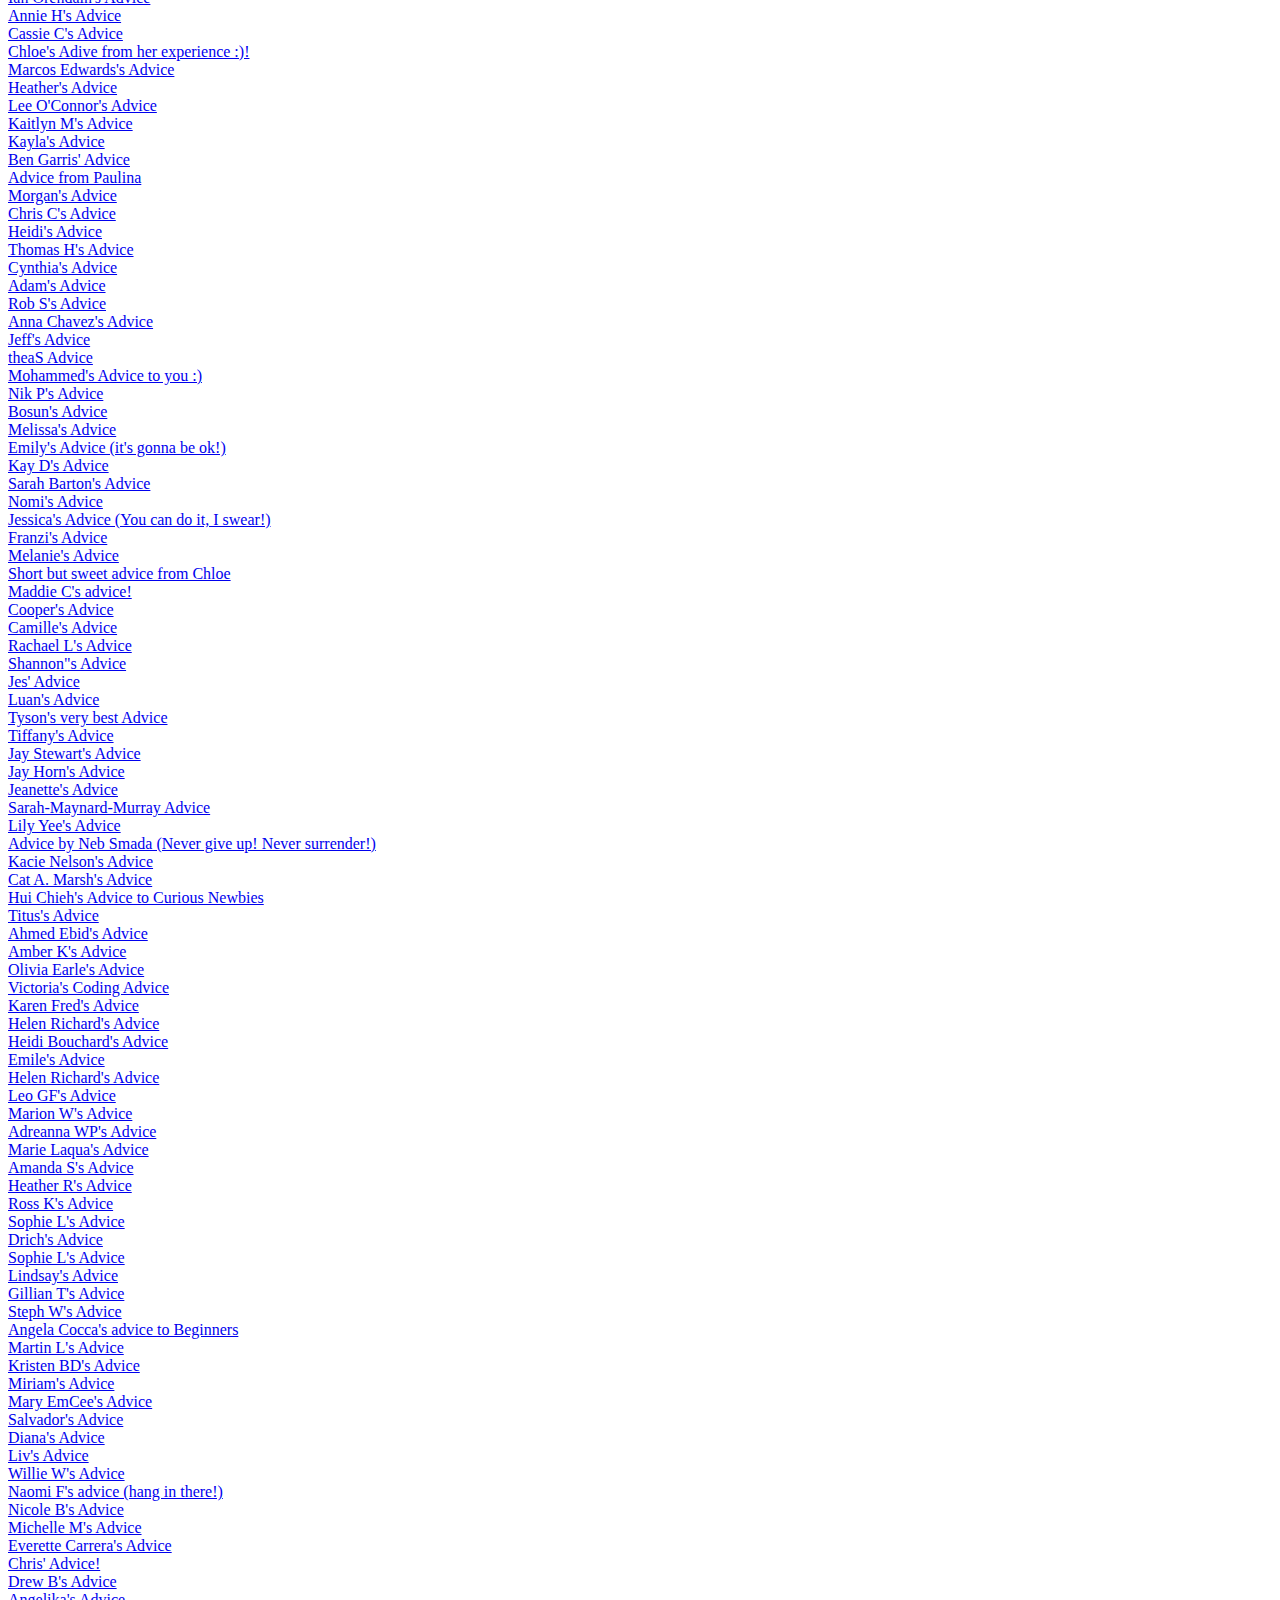
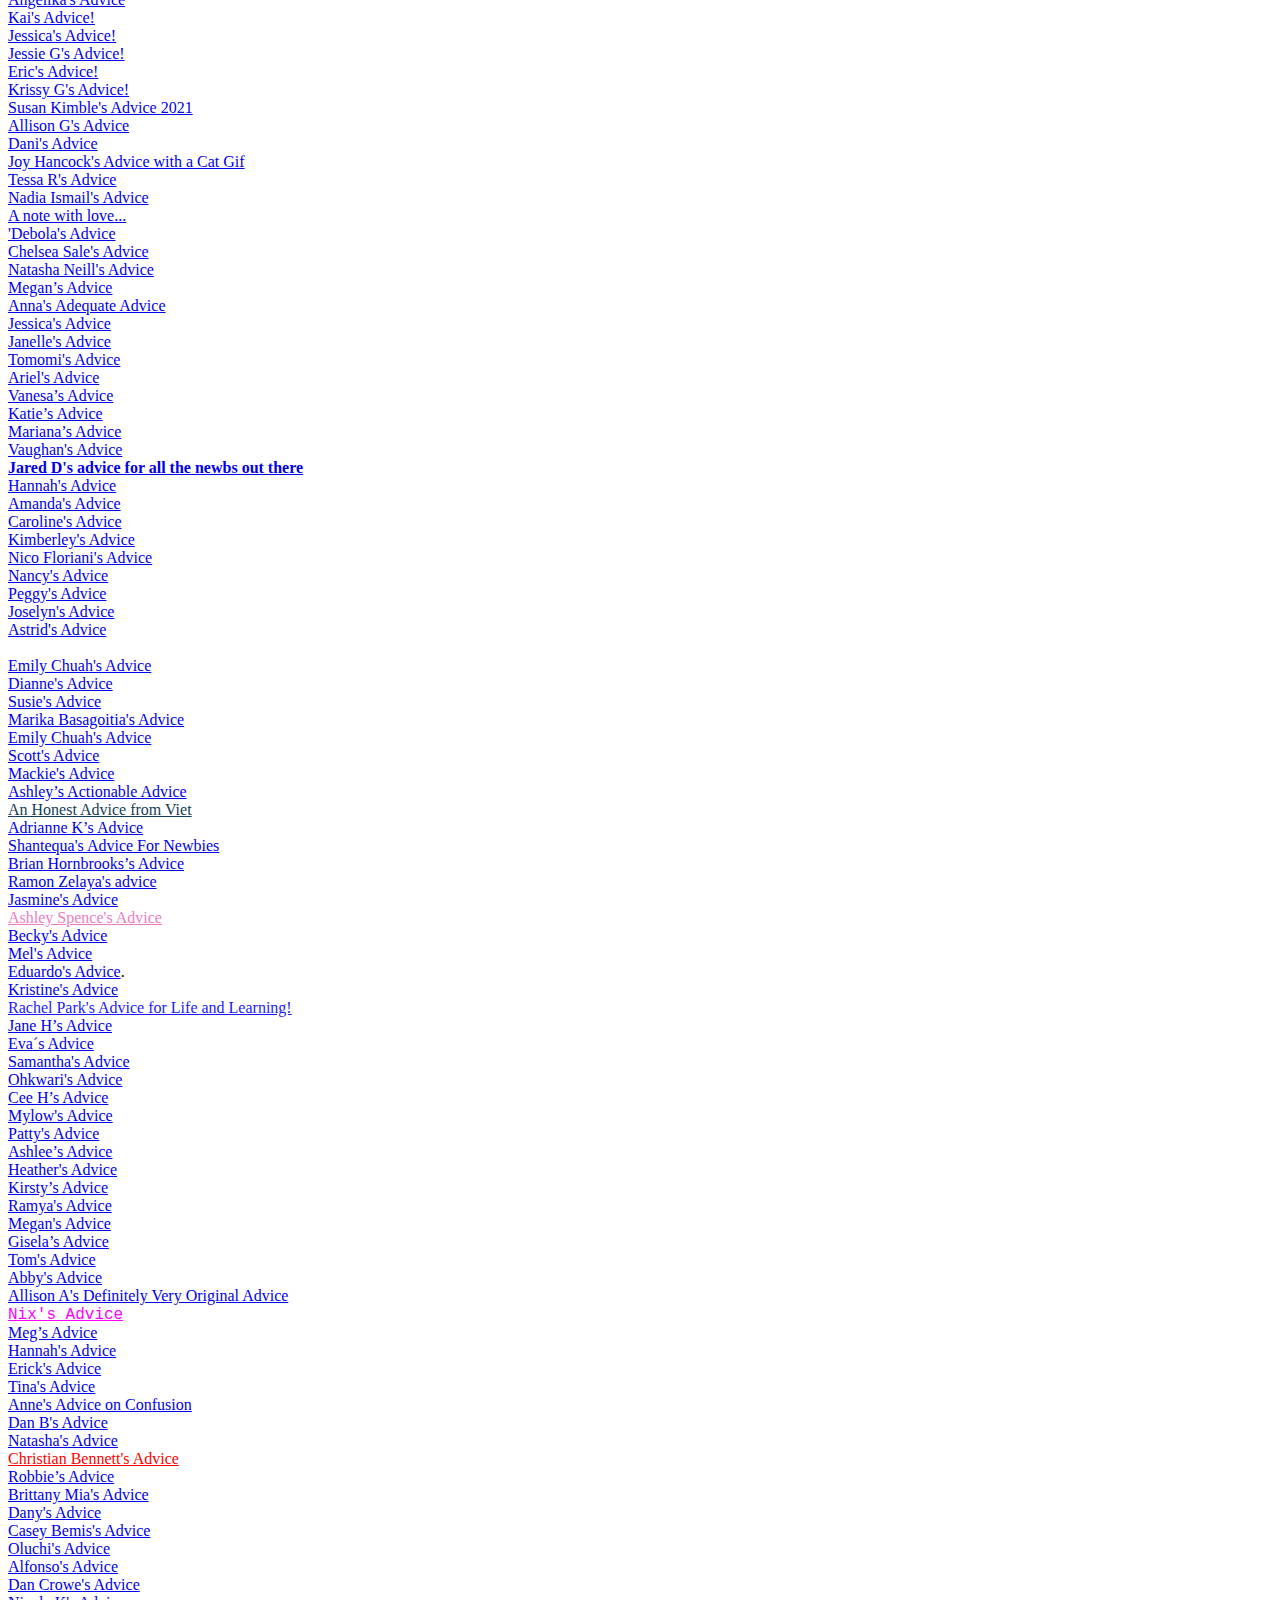
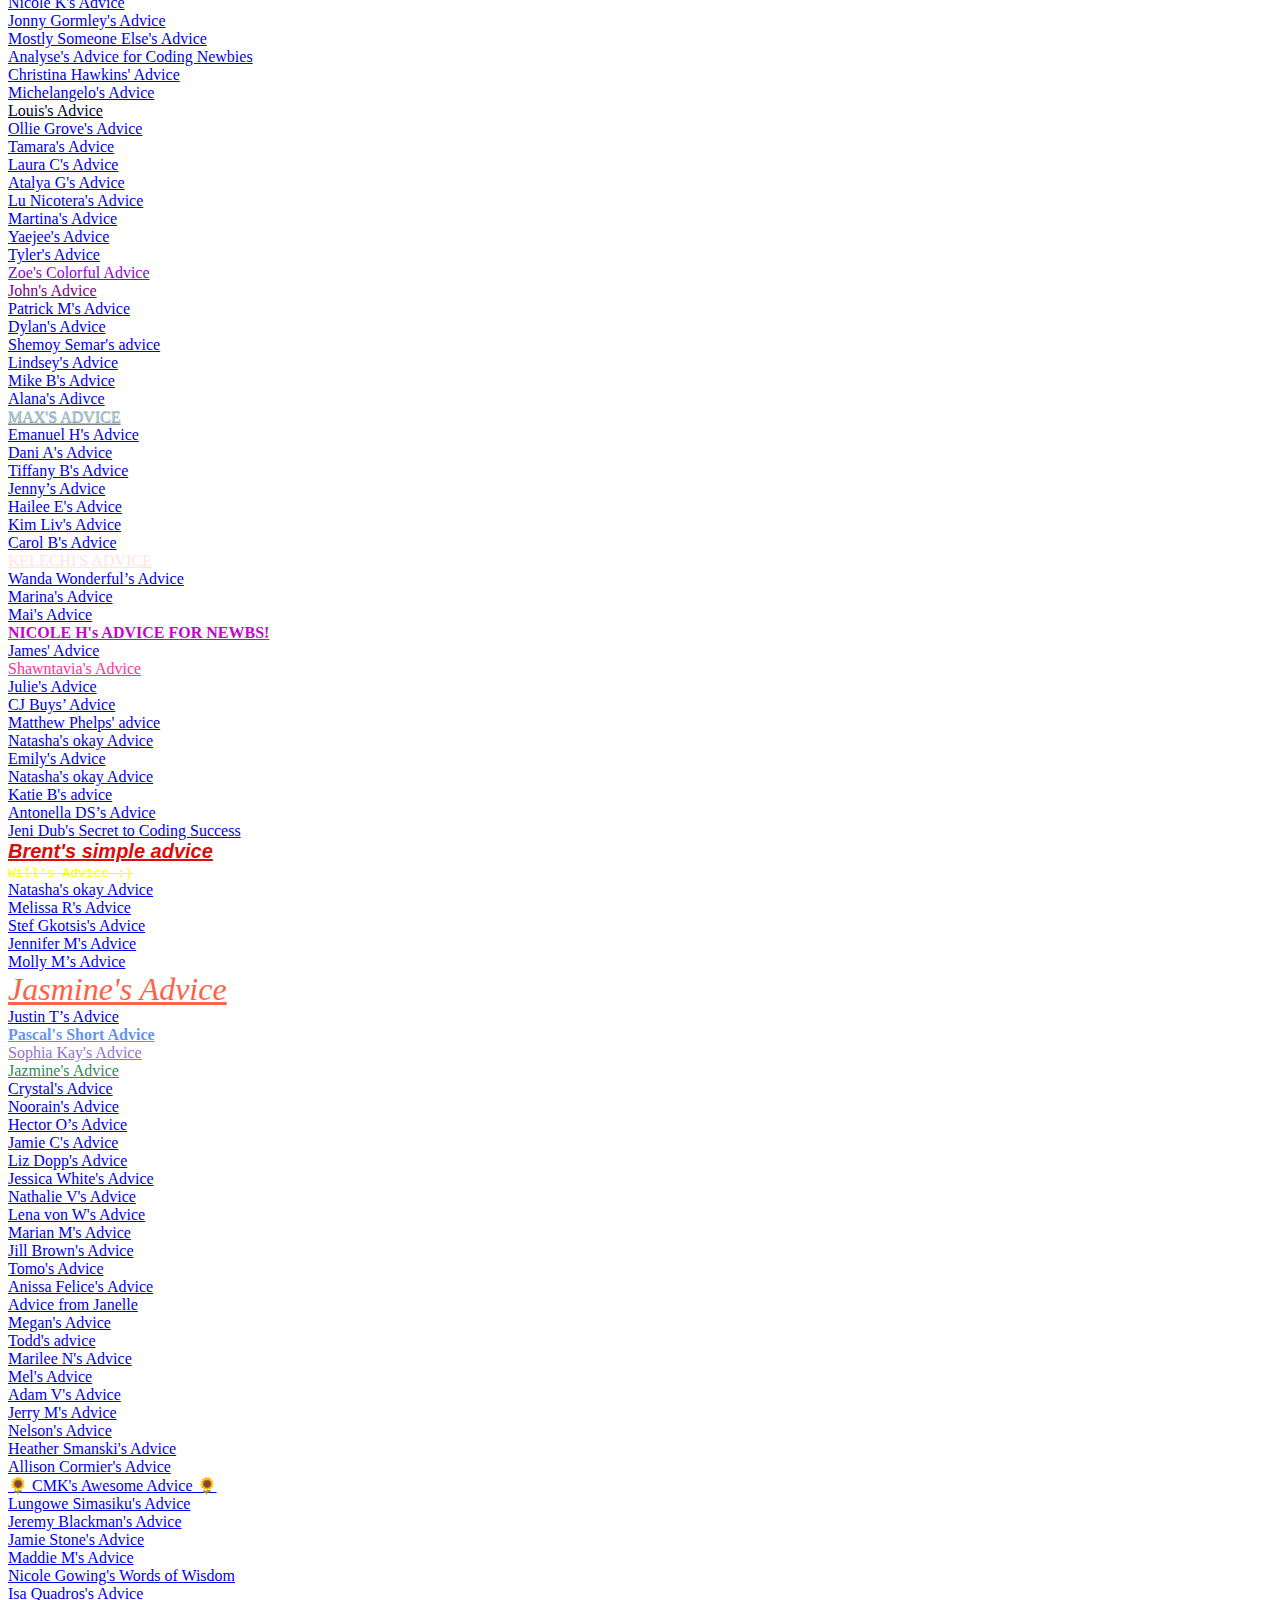
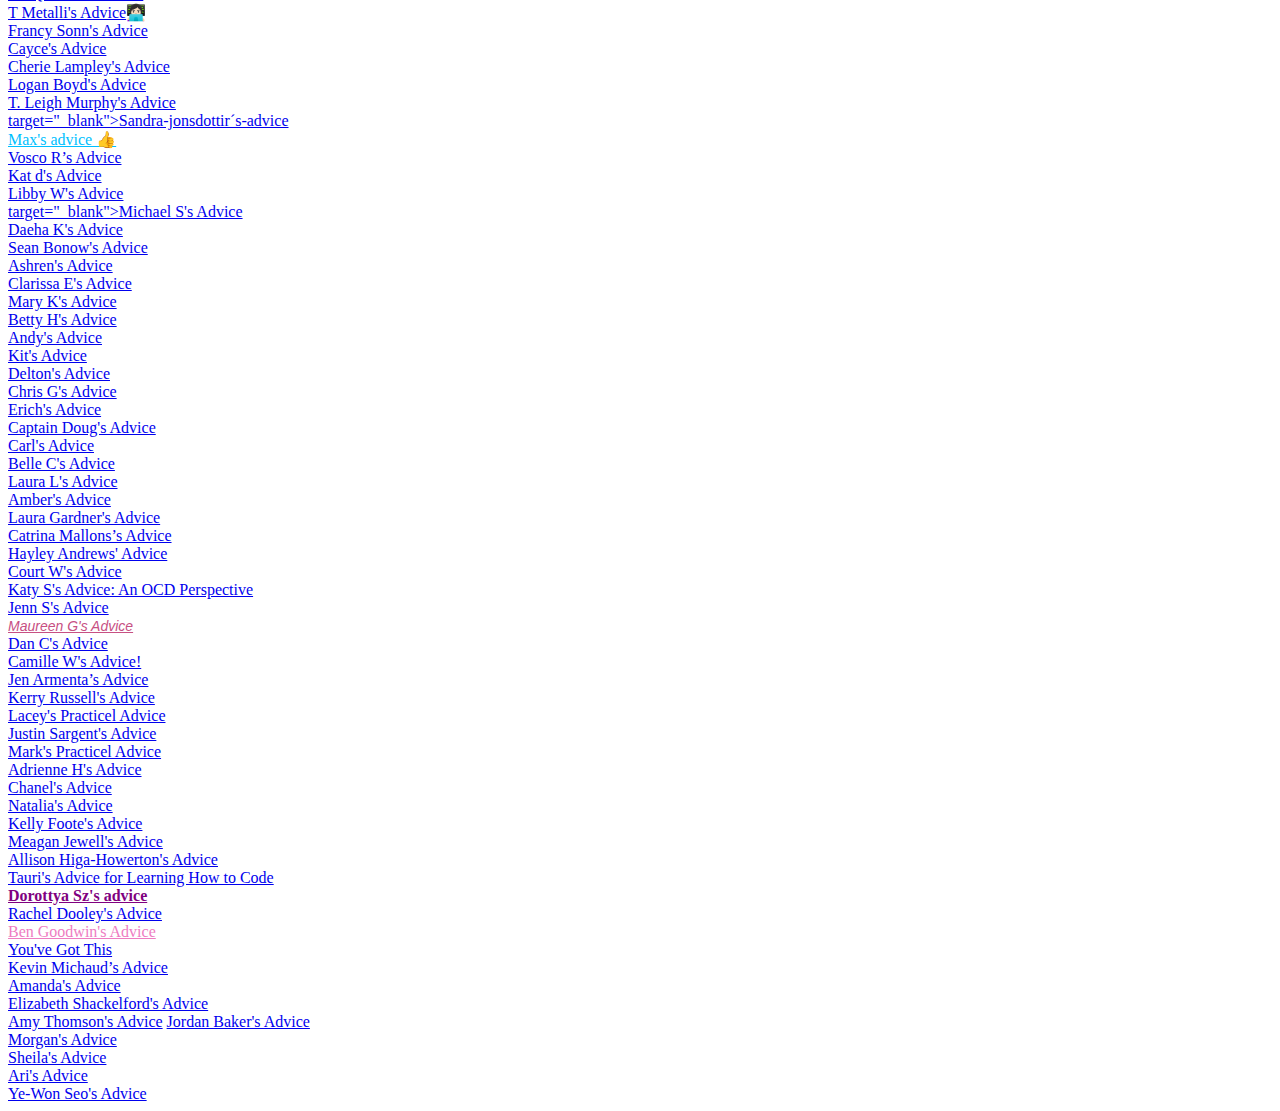
==== commit 8acb00fd: "Merge fee63b31b7f40efda063bb5219416e0f28d080fc into 6dae50ea6e539ca9d308822e374ca5ea1e43e188" ====
--- a/index.html
+++ b/index.html
@@ -546,6 +546,7 @@
     <a href=”advice/Kevin-Michaud-advice.html”>Kevin Michaud’s Advice</a><br>
     <a href="/advice/abd-advice.html">Amanda's Advice</a><br>
     <a href="advice/elizabeth-shackelford-advice.html" target="_blank">Elizabeth Shackelford's Advice</a><br>
+    <a href="advice/amy-thomson-advice" target="_blank">Amy Thomson's Advice</a>
     <a href="advice/jordan-baker-advice.html">Jordan Baker's Advice</a><br>
     <a href="advice/morgan-bouloy-advice.html">Morgan's Advice</a><br>
     <a href="advice/sheila-blair-advice.html">Sheila's Advice</a><br>
